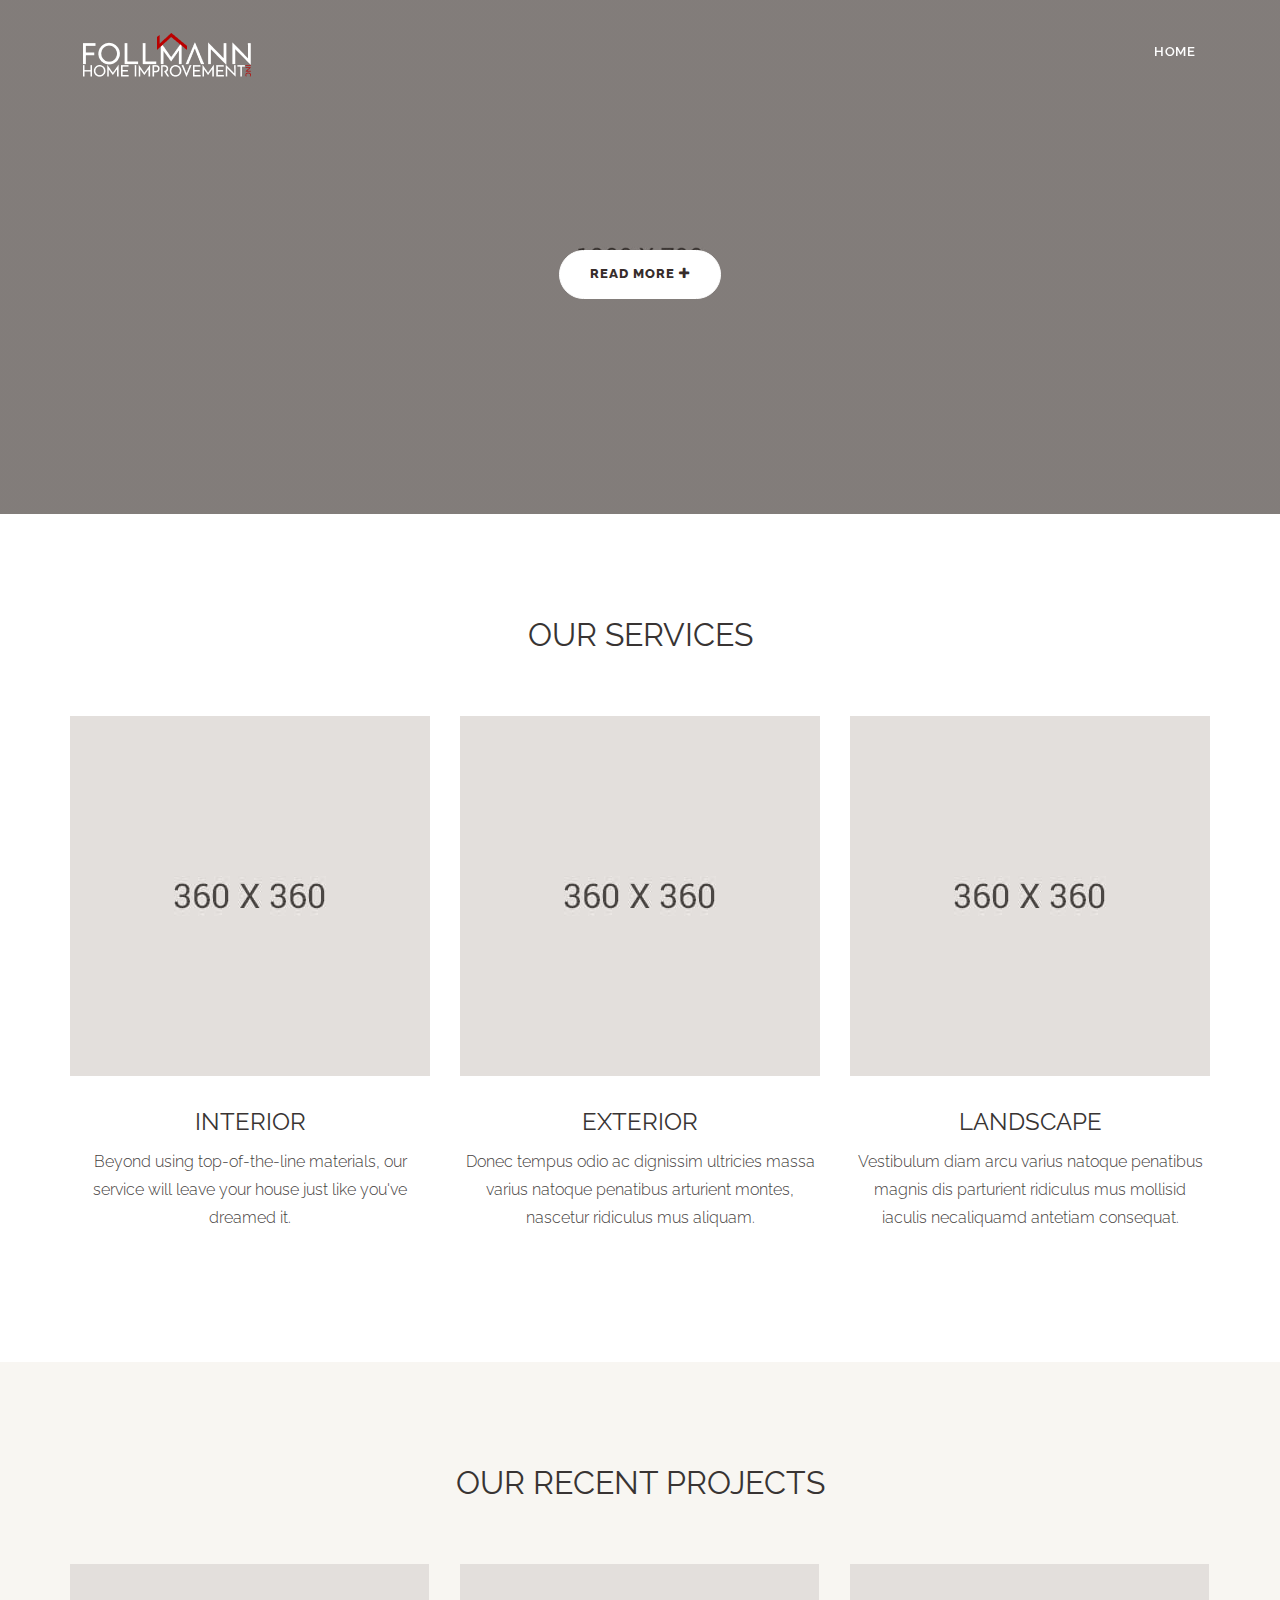
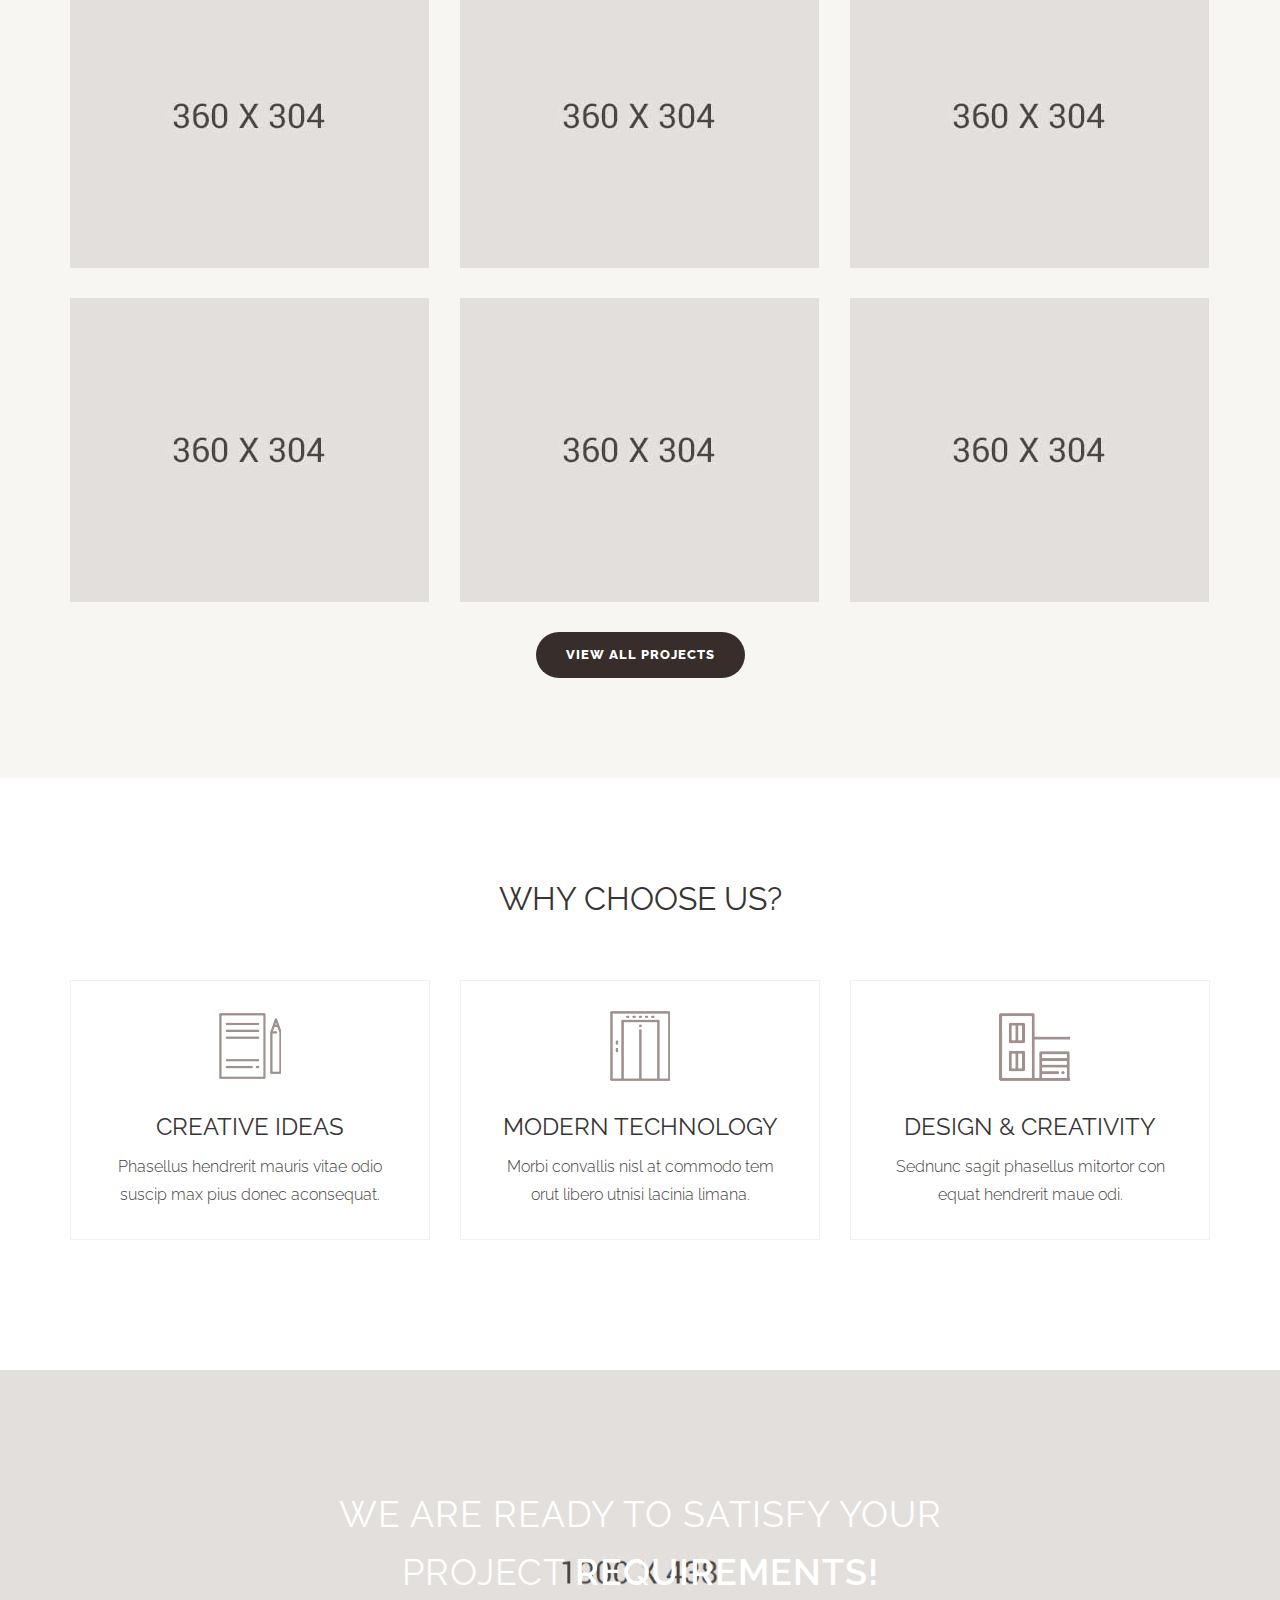
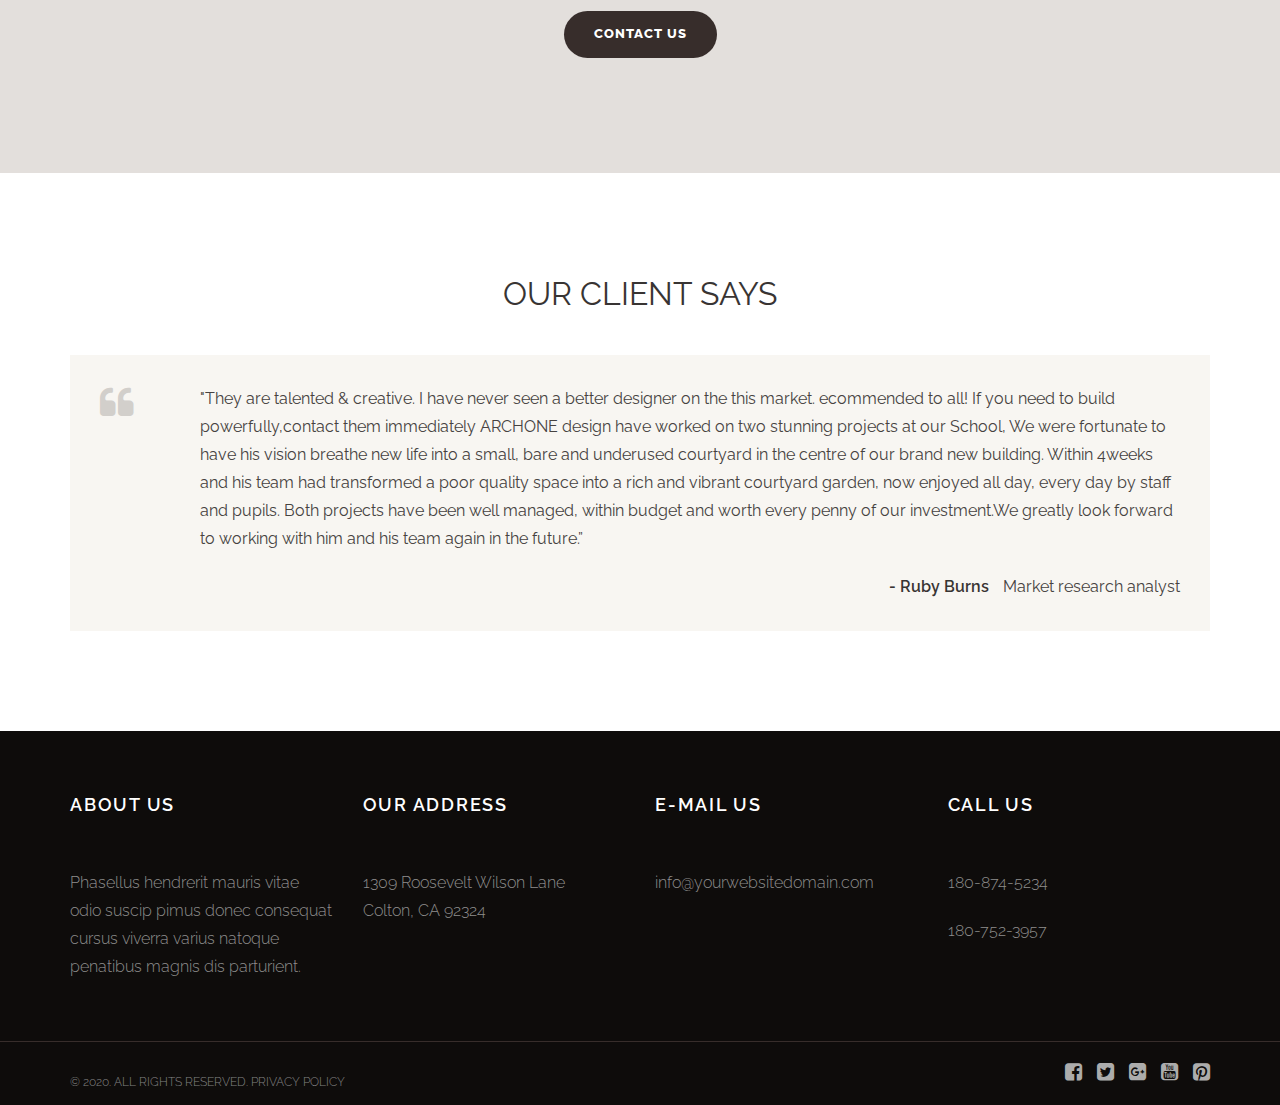
==== index.html @ 5ade65dc "Update page" ====
<!DOCTYPE html>
<html lang="en">

<head>
    <meta charset="utf-8">
    <meta http-equiv="X-UA-Compatible" content="IE=edge">
    <meta name="viewport" content="width=device-width, initial-scale=1">
    <!-- The above 3 meta tags *must* come first in the head; any other head content must come *after* these tags -->
    <meta name="description" content="">
    <meta name="keywords" content="">
    <title>Follmann Home Improvement INC</title>
    <!-- Bootstrap -->
    <link href="css/bootstrap.min.css" rel="stylesheet">
    <!-- Google Fonts -->
    <link href="https://fonts.googleapis.com/css?family=Raleway:300,400,600,600i,700" rel="stylesheet">
    <!-- Font Awesome -->
    <link href="css/font-awesome.min.css" rel="stylesheet">
    <!-- Style -->
    <link href="css/style.css" rel="stylesheet">
    <!-- HTML5 shim and Respond.js for IE8 support of HTML5 elements and media queries -->
    <!-- WARNING: Respond.js doesn't work if you view the page via file:// -->
    <!--[if lt IE 9]>
    <script src="https://oss.maxcdn.com/html5shiv/3.7.3/html5shiv.min.js "></script>
    <script src="https://oss.maxcdn.com/respond/1.4.2/respond.min.js "></script>
<![endif]-->
</head>

<body>
    <div class="header navbar-fixed-top">
        <div class="container">
            <div class="row">
                <div class="col-lg-4 col-md-4 col-sm-12 col-xs-12">
                    <a href="index.html"><img src="images/logo.png" alt="Follmann Home Improvement INC"></a>
                </div>
                <div class="col-lg-8 col-md-8 col-sm-12 col-xs-12">
                    <div class="navigation">
                        <div id="navigation">
                            <ul>
                                <li class="active"><a href="index.html" title="Home">Home</a></li>
                               
                                <!--<li class="has-sub"><a href="blog-default.html" title="Blog ">News</a>
                                    <ul>
                                        <li><a href="blog-default.html" title="Blog">Blog Default</a></li>
                                        <li><a href="blog-single.html" title="Blog Single ">Blog Single</a></li>
                                    </ul>
                                </li>-->
                              
                            </ul>
                        </div>
                    </div>
                </div>
            </div>
        </div>
    </div>
    <div class="hero-section">
        <div class="container">
            <div class="row">
                <div class="col-lg-12 col-md-12 col-sm-12 col-xs-12 text-center">
                    <!--<h1 class="hero-title"><strong>Interior-exterior</strong><br>
          Free Webstite template</h1>-->
                    <a href="#" class="btn btn-white">Read more <i class="fa fa-plus"></i></a> </div>
            </div>
        </div>
    </div>
    <div class="space-medium">
        <div class="container">
            <div class="row">
                <div class="col-lg-offset-2 col-lg-8 col-md-offset-2 col-md-8
               col-sm-12 col-xs-12">
                    <div class="mb60 text-center section-title">
                        <!-- section title start-->
                        <h1>Our Services</h1>
                    </div>
                    <!-- /.section title start-->
                </div>
            </div>
            <div class="row">
                <div class="col-lg-4 col-md-4 col-sm-4 col-xs-12">
                    <div class="service-block text-center">
                        <!-- service block -->
                        <div class="service-img ">
                            <!-- service img -->
                            <a href="service-detail.html" class="imghover"><img src="images/service-pic-1.jpg" class="img-responsive" alt="Interior Design Website Templates Free Download"> </a>
                        </div>
                        <!-- service img -->
                        <div class="service-content">
                            <!-- service content -->
                            <h2><a href="service-detail.html" class="title">Interior</a></h2>
                            <p>Beyond using top-of-the-line materials, our service will leave your house just like you've dreamed it.</p>
                        </div>
                        <!-- service content -->
                    </div>
                    <!-- /.service block -->
                </div>
                <div class="col-lg-4 col-md-4 col-sm-4 col-xs-12">
                    <div class="service-block text-center">
                        <!-- service block -->
                        <div class="service-img">
                            <!-- service img -->
                            <a href="service-detail.html" class="imghover"><img src="images/service-pic-2.jpg" class="img-responsive" alt="Interior Design Website Templates Free Download"> </a>
                        </div>
                        <!-- service img -->
                        <div class="service-content">
                            <!-- service content -->
                            <h2><a href="service-detail.html" class="title">Exterior</a></h2>
                            <p>Donec tempus odio ac dignissim ultricies massa varius natoque penatibus arturient montes, nascetur ridiculus mus aliquam.</p>
                        </div>
                        <!-- service content -->
                    </div>
                    <!-- /.service block -->
                </div>
                <div class="col-lg-4 col-md-4 col-sm-4 col-xs-12">
                    <div class="service-block text-center">
                        <!-- service block -->
                        <div class="service-img">
                            <!-- service img -->
                            <a href="service-detail.html" class="imghover"><img src="images/service-pic-3.jpg" class="img-responsive" alt="Interior Design Website Templates Free Download"> </a>
                        </div>
                        <!-- service img -->
                        <div class="service-content">
                            <!-- service content -->
                            <h2><a href="service-detail.html" class="title">Landscape</a></h2>
                            <p>Vestibulum diam arcu varius natoque penatibus magnis dis parturient ridiculus mus mollisid iaculis necaliquamd antetiam consequat.</p>
                        </div>
                        <!-- service content -->
                    </div>
                    <!-- /.service block -->
                </div>
            </div>
        </div>
    </div>
    <div class="space-medium bg-light">
        <div class="container">
            <div class="row">
                <div class="col-lg-offset-2 col-lg-8 col-md-offset-2 col-md-8
               col-sm-12 col-xs-12">
                    <div class="mb60 text-center section-title">
                        <!-- section title start-->
                        <h1>our recent projects</h1>
                    </div>
                    <!-- /.section title start-->
                </div>
            </div>
            <div class="row">
                <div class="col-lg-4 col-md-4 col-sm-4 col-xs-12">
                    <div class="project-img mb30">
                        <a href="service-detail.html" class="imghover"><img src="images/project-pic-1.jpg" class="img-responsive" alt="Interior Design Website Templates Free Download"></a>
                    </div>
                </div>
                <div class="col-lg-4 col-md-4 col-sm-4 col-xs-12">
                    <div class="project-img mb30">
                        <a href="service-detail.html" class="imghover"><img src="images/project-pic-2.jpg" class="img-responsive" alt="Interior Design Website Templates Free Download"></a>
                    </div>
                </div>
                <div class="col-lg-4 col-md-4 col-sm-4 col-xs-12">
                    <div class="project-img mb30">
                        <a href="service-detail.html" class="imghover"><img src="images/project-pic-3.jpg" class="img-responsive" alt="Interior Design Website Templates Free Download"></a>
                    </div>
                </div>
            </div>
            <div class="row">
                <div class="col-lg-4 col-md-4 col-sm-4 col-xs-12">
                    <div class="project-img mb30">
                        <a href="service-detail.html" class="imghover"><img src="images/project-pic-4.jpg" class="img-responsive" alt="Interior Design Website Templates Free Download"></a>
                    </div>
                </div>
                <div class="col-lg-4 col-md-4 col-sm-4 col-xs-12">
                    <div class="project-img mb30">
                        <a href="service-detail.html" class="imghover"><img src="images/project-pic-5.jpg" class="img-responsive" alt="Interior Design Website Templates Free Download"></a>
                    </div>
                </div>
                <div class="col-lg-4 col-md-4 col-sm-4 col-xs-12">
                    <div class="project-img mb30">
                        <a href="service-detail.html" class="imghover"><img src="images/project-pic-6.jpg" class="img-responsive" alt="Interior Design Website Templates Free Download"></a>
                    </div>
                </div>
            </div>
            <div class="row">
                <div class="col-lg-12 col-md-12 col-sm-12 col-xs-12 text-center  "> <a href="service-detail.html" class="btn btn-default">view all projects</a> </div>
            </div>
        </div>
    </div>
    <div class="space-medium">
        <div class="container">
            <div class="row">
                <div class="col-lg-offset-2 col-lg-8 col-md-offset-2 col-md-8 col-sm-12 col-xs-12">
                    <div class="section-title mb60 text-center">
                        <!-- section title start-->
                        <h1>Why choose uS?</h1>
                    </div>
                    <!-- /.section title start-->
                </div>
            </div>
            <div class="row">
                <div class="col-lg-4 col-md-4 col-sm-6 col-xs-12">
                    <div class="outline pinside30 text-center mb30">
                        <div class="mb30"> <img src="images/creative-ideas.png" class="" alt="Interior Design Website Templates Free Download"> </div>
                        <div class="">
                            <h2>Creative Ideas </h2>
                            <p>Phasellus hendrerit mauris vitae odio suscip max pius donec aconsequat.</p>
                        </div>
                    </div>
                </div>
                <div class="col-lg-4 col-md-4 col-sm-6 col-xs-12">
                    <div class="outline pinside30 text-center mb30">
                        <div class="mb30"> <img src="images/modern-technology.png" class="" alt="Interior Design Website Templates Free Download"> </div>
                        <div class="">
                            <h2>Modern technology</h2>
                            <p>Morbi convallis nisl at commodo tem orut libero utnisi lacinia limana.</p>
                        </div>
                    </div>
                </div>
                <div class="col-lg-4 col-md-4 col-sm-6 col-xs-12">
                    <div class="outline pinside30 text-center mb30">
                        <div class="mb30"> <img src="images/design-creativity.png" class="" alt="Interior Design Website Templates Free Download"> </div>
                        <div class="">
                            <h2>Design &amp; Creativity</h2>
                            <p>Sednunc sagit phasellus mitortor con equat hendrerit maue odi.</p>
                        </div>
                    </div>
                </div>
            </div>
        </div>
    </div>
    <div class="cta-section">
        <div class="container">
            <div class="row">
                <div class="col-lg-12 col-md-12 col-sm-12 col-xs-12">
                    <div class="text-center">
                        <h1 class="cta-title">We are ready to satisfy your<br>
            project <strong>requirements!</strong></h1>
                        <a href="#" class="btn btn-default" target="_blank">contact us</a> </div>
                </div>
            </div>
        </div>
    </div>
    <div class="space-medium">
        <div class="container">
            <div class="row">
                <div class="col-lg-offset-2 col-lg-8 col-md-offset-2 col-md-8 col-sm-12 col-xs-12">
                    <div class="section-title mb40 text-center">
                        <!-- section title start-->
                        <h1>Our Client Says</h1>
                    </div>
                    <!-- /.section title start-->
                </div>
            </div>
            <div class="row">
                <div class="col-lg-12 col-md-12 col-sm-12 col-xs-12">
                    <div class="testimonial-block bg-light pinside30">
                        <div class="quote-left"> <i class="fa fa-quote-left"></i> </div>
                        <div class="testimonial-content">
                            <p>"They are talented &amp; creative. I have never seen a better designer on the this market. ecommended to all! If you need to build powerfully,contact them immediately ARCHONE design have worked on two stunning projects at our School, We were fortunate to have his vision breathe new life into a small, bare and underused courtyard in the centre of our brand new building. Within 4weeks and his team had transformed a poor quality space into a rich and vibrant courtyard garden, now enjoyed all day, every day by staff and pupils. Both projects have been well managed, within budget and worth every penny of our investment.We greatly look forward to working with him and his team again in the future.”</p>
                            <div class="testimonial-info"> <span class="testimonial-name">- Ruby Burns</span> <span class="testimonial-meta">Market research analyst</span> </div>
                        </div>
                    </div>
                </div>
            </div>
        </div>
    </div>
    <div class="footer">
        <!-- footer-->
        <div class="container">
            <div class="row">
                <div class="col-lg-3 col-md-3 col-sm-6 col-xs-12">
                    <div class="footer-widget">
                        <h3 class="widget-title">About us</h3>
                        <p>Phasellus hendrerit mauris vitae odio suscip pimus donec consequat cursus viverra varius natoque penatibus magnis dis parturient.</p>
                    </div>
                </div>
                <div class="col-lg-3 col-md-3 col-sm-6 col-xs-12">
                    <div class="footer-widget">
                        <!-- social block -->
                        <h3 class="widget-title">Our Address</h3>
                        <p>1309 Roosevelt Wilson Lane
                            <br> Colton, CA 92324</p>
                    </div>
                    <!-- /.social block -->
                </div>
                <div class="col-lg-3 col-md-3 col-sm-12 col-xs-12">
                    <div class="footer-widget">
                        <!-- newsletter block -->
                        <h3 class="widget-title">e-mail Us</h3>
                        <p>info@yourwebsitedomain.com</p>
                    </div>
                    <!-- newsletter block -->
                </div>
                <div class="col-lg-3 col-md-3 col-sm-12 col-xs-12">
                    <div class="footer-widget">
                        <!-- newsletter block -->
                        <h3 class="widget-title">Call us</h3>
                        <p>180-874-5234</p>
                        <p>180-752-3957</p>
                    </div>
                    <!-- newsletter block -->
                </div>
            </div>
        </div>
    </div>
    <!-- /.footer-->
    <div class="tiny-footer">
        <!-- tiny footer block -->
        <div class="container">
            <div class="row">
                <div class="col-lg-7 col-md-7 col-sm-7 col-xs-12">
                    <div class="copyright-content">
                        <p>© 2020. All Rights Reserved. Privacy Policy</p>
                    </div>
                </div>
                <div class="col-lg-5 col-md-5 col-sm-5 col-xs-12">
                    <div class="footer-social">
                        <ul class="listnone">
                            <li> <a href="#"><i class="fa fa-facebook-square"></i></a> </li>
                            <li> <a href="#"><i class="fa fa-twitter-square"></i></a> </li>
                            <li> <a href="#"><i class="fa fa-google-plus-square"></i></a> </li>
                            <li> <a href="#"><i class="fa fa-youtube-square"></i></a> </li>
                            <li> <a href="#"><i class="fa fa-pinterest-square"></i></a> </li>
                        </ul>
                    </div>
                </div>
            </div>
        </div>
    </div>
    <!-- /.tiny footer block -->
    <!-- jQuery (necessary for Bootstrap's JavaScript plugins) -->
    <script src="js/jquery.min.js"></script>
    <!-- Include all compiled plugins (below), or include individual files as needed -->
    <script src="js/bootstrap.min.js"></script>
    <script src="js/menumaker.js"></script>
    <script src="js/navigation.js"></script>
</body>

</html>
---- css/style.css ----
@charset "UTF-8";

/* CSS Document */

/*------------------------------------------------------------------

Template Name:      Archone - Interior design website template
Version:            1.0.0
Created Date:       30/03/2017 
Author: EaseTemplate
Author URL: https://easetemplate.com/
License: Creative Commons Attribution 3.0 Unported

------------------------------------------------------------------
[CSS Table of contents]

1.  Body / Typography 
2.  Form Elements
3.  Buttons
4.  General / Elements
        4.1 Section space
        4.2 Margin space
        4.3 Padding space
        4.4 Background color
        4.5 Features
        4.7 Call to actions
        4.8 Img hover effect
        4.9 Icon
        -----------------------
5. Header / Navigations
        5.1 Header Regular
        5.2 Header Transparent
        5.3 Navigation Regular
        5.4 Page Header

        -----------------------
6. Slider
        6.1 Slider
        -----------------------
7. Content
8. Footers
9. Pages
    9.1  Service
    9.2  Service Single / sidebar with sidenav
    9.3  Testimonial
    9.4  Contact us
    9.5  Styleguide
    ------------------------------------
10.Blog
    10.1 Blog Default
    10.2 Blog Single
    ------------------------------------
11.Sidebar
    11.1 Widget
    ------------------------------------

13. Media Queries

------------------------------------------------------------------*/

/*-----------------------------------
    1. Body / Typography 
-----------------------------------*/

body { font-size: 16px; background-color: #fff; color: #464241; font-family: 'Raleway', sans-serif; line-height: 28px; font-weight: 300; }
h1, h2, h3, h4, h5, h6 { margin: 0; padding: 0; margin-bottom: 10px; color: #383433; font-weight: 400; text-transform: uppercase; font-family: 'Raleway', sans-serif; -webkit-font-smoothing: antialiased; text-rendering: optimizeLegibility; }
h1 { font-size: 32px; line-height: 42px; }
h2 { font-size: 24px; line-height: 32px; }
h3 { font-size: 18px; line-height: 28px; }
h4 { font-size: 16px; line-height: 24px; margin-bottom: 10px; }
h5 { font-size: 14px; }
h6 { font-size: 12px; }
p { margin: 0 0 20px; }
p:last-child { margin-bottom: 0px; }
ul, ol { margin: 0; }
ul li, ol li { }
a { color: #aa9144; text-decoration: none; -webkit-transition: all 0.3s; -moz-transition: all 0.3s; transition: all 0.3s; }
a:focus, a:hover { text-decoration: none; color: #BB0000; }
b, strong { font-weight: 600; }
.listnone { list-style: none; padding: 0px; }
.lead { font-size: 21px; color: #3c3c3c; font-weight: 400; }
.italic { font-style: italic; }
.small-text { color: #b4b1ac; font-size: 12px; }
.text-caps { text-transform: uppercase; letter-spacing: 2px; font-size: 14px; }
::selection { background: #ffecb3; color: #333; }
h3 small { font-weight: 400; line-height: 1; color: #aa9144; font-size: 14px; }
hr { margin-top: 30px; margin-bottom: 30px; border: 0; border-top: 1px solid #e2dcdb; }
blockquote { padding: 50px; margin: 0px; font-size: 21px; line-height: 32px; color: #3c3c3c; font-style: italic; border-left: 5px solid #372d2b; }

/*-------------- align ------------*/

/* =WordPress Core
-------------------------------------------------------------- */

.alignnone { margin: 5px 20px 20px 0; }
.aligncenter, div.aligncenter { display: block; margin: 5px auto 5px auto; }
.alignright { float: right; margin: 0px 0 30px 30px; }
.alignleft { float: left; margin: 0px 30px 0px 0; }
a img.alignright { float: right; margin: 0px 0 30px 30px; }
a img.alignnone { margin: 5px 20px 20px 0; }
a img.alignleft { float: left; margin: 5px 20px 20px 0; }
a img.aligncenter { display: block; margin-left: auto; margin-right: auto; }
.wp-caption { background: #fff; border: 1px solid #f0f0f0; max-width: 96%;    /* Image does not overflow the content area */ padding: 5px 3px 10px; text-align: center; }
.wp-caption.alignnone { margin: 5px 20px 20px 0; }
.wp-caption.alignleft { margin: 5px 20px 20px 0; }
.wp-caption.alignright { margin: 5px 0 20px 20px; }
.wp-caption img { border: 0 none; height: auto; margin: 0; max-width: 98.5%; padding: 0; width: auto; }
.wp-caption p.wp-caption-text { font-size: 11px; line-height: 17px; margin: 0; padding: 0 4px 5px; }

/*-----------------------------------
    2. Form css 
-----------------------------------*/
label { }
.control-label { color: #474747; font-weight: 700; font-size: 12px; text-transform: uppercase; }
.form-control { width: 100%; height: 50px; padding: 6px 12px; font-size: 12px; line-height: 1.42857143; color: #e2dcdb; background-color: #fff; border: 1px solid #e2dcdb; background-image: none; border-radius: 0px; -webkit-box-shadow: inset 0 0px 0px rgba(255, 255, 255, .075); box-shadow: inset 3px 3px 3px rgba(255, 255, 255, .075); margin-bottom: 15px; }
.form-control:focus { border-color: #bab6ae; outline: 0; -webkit-box-shadow: inset 0 1px 1px rgba(255, 255, 255, .075), 0 0 8px rgba(255, 255, 255, .6); box-shadow: inset 0 3px 3px rgba(255, 255, 255, .075), 0 0 8px rgba(235, 237, 238, .6); background-color: #fffefd; }
.textarea.form-control { background-color: #f6f8f9; height: auto; }
.required { }
.form-news-letter .form-control { float: left; width: 75%; margin-right: 10px; }
.form-group { margin-bottom: 10px; }
.get-in-touch { }
.get-in-touch .form-control { margin-bottom: 10px; }
.input-group-addon { padding: 6px 12px; font-size: 14px; font-weight: 400; line-height: 1; color: #bdb6b5; text-align: center; background-color: #fff; border: 1px solid #d7cfce; border-radius: 4px; }

/*-----------------------------------
    3. Buttons 
-----------------------------------*/
.btn { display: inline-block; padding: 14px 30px; margin-bottom: 0; font-size: 13px; font-weight: 800; letter-spacing: 1px; line-height: 1.42857143; text-align: center; border: none; text-transform: uppercase; border-radius: 40px; font-family: 'Raleway', sans-serif; -webkit-font-smoothing: antialiased; text-rendering: optimizeLegibility; }
.btn-default { color: #fff; background-color: #372d2b; }
.btn-default:hover { color: #fff; background-color: #BB0000; border-color: #BB0000; }
.btn-default.focus, .btn-default:focus { color: #fff; background-color: #BB0000; border-color: #BB0000; }
.btn-primary { background-color: #13a0b2; color: #fff; }
.btn-primary:hover { background-color: #1392a2; color: #fff; }
.btn-primary.focus, .btn-primary:focus { }
.btn-white { color: #372d2b; background-color: #fff; border: 1px solid #fff; }
.btn-white:hover { background-color: #BB0000; border-color: #BB0000; color: #fff; }
.btn-white.focus, .btn-white:focus { background-color: #BB0000; border-color: #BB0000; color: #fff; }
.btn-link { color: #372d2b; text-transform: uppercase; text-decoration: none; font-size: 12px; font-weight: 700; letter-spacing: 2px; padding-bottom: 2px; }
.btn-link:hover { color: #BB0000; font-weight: 700; text-decoration: none; }
.btn-lg { font-size: 14px; padding: 20px 30px; }
.btn-sm { font-size: 12px; padding: 5px 10px; }
.btn-xs { font-size: 12px; padding: 5px 7px; }

/*-----------------------------------
    4. General / Elements 
-----------------------------------*/

/*----------------------- 
    4.1 Section space :
-------------------------*/

/*Note: Section space help to create top bottom space;*/

.content { }
.space-small { padding-top: 40px; padding-bottom: 40px; }
.space-medium { padding-top: 100px; padding-bottom: 100px; }
.space-large { padding-top: 120px; padding-bottom: 120px; }
.space-ex-large { padding-top: 140px; padding-bottom: 140px; }

/*----------------------
   4.2 Margin Space
-----------------------*/
.mb0 { margin-bottom: 0px; }
.mb10 { margin-bottom: 10px; }
.mb20 { margin-bottom: 20px; }
.mb30 { margin-bottom: 30px; }
.mb35 { margin-bottom: 35px; }
.mb40 { margin-bottom: 40px; }
.mb60 { margin-bottom: 60px; }
.mb80 { margin-bottom: 80px; }
.mb100 { margin-bottom: 100px; }
.mt0 { margin-top: 0px; }
.mt10 { margin-top: 10px; }
.mt20 { margin-top: 20px; }
.mt30 { margin-top: 30px; }
.mt40 { margin-top: 40px; }
.mt60 { margin-top: 60px; }
.mt70 { margin-top: 70px; }
.mt80 { margin-top: 80px; }
.mt100 { margin-top: 100px; }

/*----- less margin space from top --*/
.mt-20 { margin-top: -20px; }
.mt-40 { margin-top: -40px; }
.mt-60 { margin-top: -60px; }
.mt-80 { margin-top: -80px; }

/*-----------------------
   4.3 Padding space
-------------------------*/
.nopadding { padding: 0px; }
.nopr { padding-right: 0px; }
.nopl { padding-left: 0px; }
.pinside10 { padding: 10px; }
.pinside20 { padding: 20px; }
.pinside30 { padding: 30px; }
.pinside40 { padding: 40px; }
.pinside50 { padding: 50px; }
.pinside60 { padding: 60px; }
.pinside80 { padding: 80px; }
.pinside130 { padding: 130px; }
.pdt10 { padding-top: 10px; }
.pdt20 { padding-top: 20px; }
.pdt30 { padding-top: 30px; }
.pdt40 { padding-top: 40px; }
.pdt60 { padding-top: 60px; }
.pdt80 { padding-top: 80px; }
.pdb10 { padding-bottom: 10px; }
.pdb20 { padding-bottom: 20px; }
.pdb30 { padding-bottom: 30px; }
.pdb40 { padding-bottom: 40px; }
.pdb60 { padding-bottom: 60px; }
.pdb80 { padding-bottom: 80px; }
.pdl10 { padding-left: 10px; }
.pdl20 { padding-left: 20px; }
.pdl30 { padding-left: 30px; }
.pdl40 { padding-left: 40px; }
.pdl60 { padding-left: 60px; }
.pdl80 { padding-left: 80px; }
.pdr10 { padding-right: 10px; }
.pdr20 { padding-right: 20px; }
.pdr30 { padding-right: 30px; }
.pdr40 { padding-right: 40px; }
.pdr60 { padding-right: 60px; }
.pdr80 { padding-right: 80px; }

/*--------------------------------
4.4 Background & Block color 
----------------------------------*/
.bg-light { background-color: #f8f6f2; }
.bg-primary { }
.bg-default { }
.bg-white { background-color: #fff; }
.outline { border: 1px solid #f3f0eb; }
.section-title { }
.title { color: #383433; }
.small-title { color: #84837f; font-size: 13px; letter-spacing: 1px; margin-bottom: 20px; }
.text-white { color: #fff; }
.primary-sidebar { }
.secondary-sidebar { }
.well-block { background-color: #fff; padding: 40px; }

/*--------------------------------
4.5 Features Block 
----------------------------------*/
.feature { }
.feature-icon { margin-bottom: 20px; }
.feature-left { }
.feature-left .feature-icon { float: left; }
.feature-left .feature-content { padding-left: 80px; }
.feature-center { }
.feature-center .feature-icon { }
.feature-center .feature-content { }
.feature-inner { }
.feature-outline { }
.thumbnail-block { }
.thumbnail-img { }
.thumbnail-content { }
.thumbnail-inner { }
.thumbnail-outline { }

/*----------------- video ---------------*/
.video-section { position: relative; }
.video-img { position: relative; }
.video-img img { width: 100%; }
.video-action { position: absolute; top: 40%; left: 47%; }

/*--------------------------------
4.6 Bullet 
----------------------------------*/
.bullet { position: relative; padding-left: 15px; color: #78807e; line-height: 32px; }
.bullet-double-right li:before { font-family: FontAwesome; display: block; position: absolute; left: 0; width: 13px; font-size: 14px; color: #78807e; content: "\f101"; }

/*--------------------------------
4.7 Call to actions 
----------------------------------*/
.cta-block { }
.cta-title { }
.cta-text { text-transform: uppercase; font-size: 32px; margin-bottom: 0; margin-top: 10px; }
.cta-content { }
.cta-call, .cta-mail { text-align: right; }
.cta-section { padding-top: 115px; padding-bottom: 115px; background: /* linear-gradient(rgba(202, 182, 178, 0.8), rgba(202, 182, 178, 0.8)), rgba(202, 182, 178, 0.8)*/
url(../images/cta-section-img.jpg) no-repeat center; background-size: cover; }
.cta-caption { }
.cta-title { font-size: 36px; color: #fff; line-height: 58px; margin-bottom: 10px; letter-spacing: 1px; text-transform: uppercase; }
.cta-text { }

/*--------------------------------
4.8 Image Hover Effect 
----------------------------------*/
.imghover { display: block; position: relative; max-width: 100%; }
.imghover::before, .imghover::after { display: block; position: absolute; content: ""; text-align: center; opacity: 0; }
.imghover::before { top: 0; right: 0; bottom: 0; left: 0; }
.imghover::after { top: 50%; left: 50%; width: 50px; height: 50px; line-height: 50px; margin: -25px 0 0 -25px;content: "\f18e"; font-family: "FontAwesome"; font-size: 36px; }
.imghover:hover::before, .imghover:hover::after { opacity: 1; }
.imghover:hover::before { background: rgba(187, 0, 0, .70); margin: 20px; }
.imghover:hover::after { color: #FFFFFF; }
[class^='imghvr-'], [class*=' imghvr-'] { background: rgba(0, 0, 0, .55); }

/*--------------------------------
4.9 Icon 
----------------------------------*/
.icon { }
.icon-1x { font-size: 18px; }

/* default icon size of font*/
.icon-2x { font-size: 38px; }
.icon-4x { font-size: 65px; }
.icon-6x { font-size: 88px; }
.icon-8x { font-size: 108px; }
.icon-default { color: #aa9144; }
.icon-primary { color: #474954; }
.icon-secondary { color: #fff; }
.icon-white { color: #fff; }

/*--------------------------------
5 Header / Navigations 
----------------------------------*/

/*--------------------
    5.1 Header Regular 
   ----------------------*/

.header-collapse { background-color: #827d7b; }
.logo { }
.header { padding-top: 30px; padding-bottom: 20px; }
.top-text { text-align: right; }
.top-text .text-block { padding-left: 20px; color: #fff; line-height: 18px; }
.call-block { }
.call-no { }
.mail-block { }
.mail-text { }
.time-block { }
.time-text { }
.call-block, .mail-block, .time-block { }

/*--------------------------
    5.2 Navigations Regular
   ----------------------------*/
.hero-section { padding-top: 250px; padding-bottom: 215px; background: linear-gradient(rgba(34, 27, 25, 0.5), rgba(34, 27, 25, 0.5)), rgba(34, 27, 25, 0.5) url(../images/hero-img.jpg) no-repeat center; background-size: cover; position: relative; top: 0px; }
.hero-caption { padding-top: 100px; padding-bottom: 100px; }
.hero-title { font-size: 46px; color: #fff; line-height: 58px; margin-bottom: 30px; letter-spacing: -1px; }
.hero-text { }
.navigation { float: right; }
.is-sticky .header { border-bottom: 1px solid #eae7e2; }
#navigation, #navigation ul, #navigation ul li, #navigation ul li a, #navigation #menu-button { margin: 0; padding: 0; border: 0; list-style: none; line-height: 1; display: block; position: relative; -webkit-box-sizing: border-box; -moz-box-sizing: border-box; box-sizing: border-box; }
#navigation:after, #navigation > ul:after { content: "."; display: block; clear: both; visibility: hidden; line-height: 0; height: 0; }
#navigation #menu-button { display: none; }
#navigation { font-family: 'Raleway', sans-serif; -webkit-font-smoothing: antialiased; text-rendering: optimizeLegibility; }
#navigation > ul > li { float: left; }
#navigation.align-center > ul { font-size: 0; text-align: center; }
#navigation.align-center > ul > li { display: inline-block; float: none; }
#navigation.align-center ul ul { text-align: left; }
#navigation.align-right > ul > li { float: right; }
#navigation > ul > li > a { padding: 15px; font-size: 13px; color: #fff; text-decoration: none; font-weight: 600; text-transform: uppercase; letter-spacing: .5px; }
#navigation > ul > li:hover > a { color: #ffffff; background-color: #BB0000; }
#navigation > ul > li.has-sub > a { padding-right: 32px; }

/*#navigation > ul > li.has-sub > a:after {
 position: absolute;
 top: 22px;
 right: 11px;
 width: 8px;
 height: 2px;
 display: block;
 background: #dddddd;
 content: '';
}*/
#navigation > ul > li.has-sub > a:before { position: absolute; right: 14px; font-family: FontAwesome; content: "\f107"; -webkit-transition: all .25s ease; -moz-transition: all .25s ease; -ms-transition: all .25s ease; -o-transition: all .25s ease; transition: all .25s ease; }

/*#navigation > ul > li.has-sub:hover > a:before {
 top: 23px;
 height: 0;
}*/
#navigation ul ul { position: absolute; left: -9999px; }
#navigation.align-right ul ul { text-align: right; }
#navigation ul ul li { height: 0; -webkit-transition: all .25s ease; -moz-transition: all .25s ease; -ms-transition: all .25s ease; -o-transition: all .25s ease; transition: all .25s ease; }
#navigation li:hover > ul { left: auto; }
#navigation.align-right li:hover > ul { left: auto; right: 0; }
#navigation li:hover > ul > li { height: 46px; }
#navigation ul ul ul { margin-left: 100%; top: 0; }
#navigation.align-right ul ul ul { margin-left: 0; margin-right: 100%; }
#navigation ul ul li a { padding: 16px; width: 170px; font-size: 13px; text-decoration: none; color: #fff; font-weight: 600; background: #BB0000; text-transform: uppercase; border-bottom: 1px solid #cc9019; }
#navigation ul ul li:last-child > a, #navigation ul ul li.last-item > a { border-bottom: 0; }
#navigation ul ul li:hover > a, #navigation ul ul li a:hover { color: #ffffff; background-color: #BB0000; }
#navigation ul ul li.has-sub > a:after { position: absolute; top: 16px; right: 11px; width: 8px; height: 2px; display: block; background: #dddddd; content: ''; }
#navigation.align-right ul ul li.has-sub > a:after { right: auto; left: 11px; }
#navigation ul ul li.has-sub > a:before { position: absolute; top: 13px; right: 14px; display: block; width: 2px; height: 8px; background: #dddddd; content: ''; -webkit-transition: all .25s ease; -moz-transition: all .25s ease; -ms-transition: all .25s ease; -o-transition: all .25s ease; transition: all .25s ease; }
#navigation.align-right ul ul li.has-sub > a:before { right: auto; left: 14px; }
#navigation ul ul > li.has-sub:hover > a:before { top: 17px; height: 0; }
#navigation.small-screen { width: 100%; }
#navigation.small-screen ul { width: 100%; display: none; }
#navigation.small-screen.align-center > ul { text-align: left; }
#navigation.small-screen ul li { width: 100%; border-top: 1px solid #474747; }
#navigation.small-screen ul ul li, #navigation.small-screen li:hover > ul > li { height: auto; }
#navigation.small-screen ul li a, #navigation.small-screen ul ul li a { width: 100%; border-bottom: 0; padding: 20px 15px; }
#navigation.small-screen > ul > li { float: none; }
#navigation.small-screen ul ul li a { padding-left: 25px; }
#navigation.small-screen ul ul ul li a { padding-left: 35px; }
#navigation.small-screen ul ul li a { color: #474747; background: none; }
#navigation.small-screen ul ul li:hover > a, #navigation.small-screen ul ul li.active > a { color: #474747; }
#navigation.small-screen ul ul, #navigation.small-screen ul ul ul, #navigation.small-screen.align-right ul ul { position: relative; left: 0; width: 100%; margin: 0; text-align: left; }
#navigation.small-screen > ul > li.has-sub > a:after, #navigation.small-screen > ul > li.has-sub > a:before, #navigation.small-screen ul ul > li.has-sub > a:after, #navigation.small-screen ul ul > li.has-sub > a:before { display: none; }
#navigation.small-screen #menu-button { display: block; padding: 15px; color: #ffffff; cursor: pointer; font-size: 12px; text-transform: uppercase; font-weight: 700; margin-top: 20px; }
#navigation.small-screen #menu-button:after { position: absolute; top: 16px; right: 17px; display: block; height: 12px; width: 20px; border-top: 2px solid #ffffff; border-bottom: 2px solid #ffffff; content: ''; }
#navigation.small-screen #menu-button:before { position: absolute; top: 21px; right: 17px; display: block; height: 2px; width: 20px; background: #ffffff; content: ''; }
#navigation.small-screen #menu-button.menu-opened:after { top: 23px; border: 0; height: 2px; width: 15px; background: #474747; -webkit-transform: rotate(45deg); -moz-transform: rotate(45deg); -ms-transform: rotate(45deg); -o-transform: rotate(45deg); transform: rotate(45deg); }
#navigation.small-screen #menu-button.menu-opened:before { top: 23px; background: #474747; width: 15px; -webkit-transform: rotate(-45deg); -moz-transform: rotate(-45deg); -ms-transform: rotate(-45deg); -o-transform: rotate(-45deg); transform: rotate(-45deg); }
#navigation.small-screen .submenu-button { position: absolute; z-index: 99; right: 0; top: 0; display: block; border-left: 1px solid #474747; height: 53px; width: 53px; cursor: pointer; }
#navigation.small-screen .submenu-button.submenu-opened { }
#navigation.small-screen ul ul .submenu-button { height: 34px; width: 34px; }
#navigation.small-screen .submenu-button:after { position: absolute; top: 22px; right: 20px; width: 8px; height: 2px; display: block; background: #474747; content: ''; }
#navigation.small-screen ul ul .submenu-button:after { top: 15px; right: 13px; }
#navigation.small-screen .submenu-button.submenu-opened:after { background: #474747; }
#navigation.small-screen .submenu-button:before { position: absolute; top: 19px; right: 23px; display: block; width: 2px; height: 8px; background: #474747; content: ''; }
#navigation.small-screen ul ul .submenu-button:before { top: 12px; right: 16px; }
#navigation.small-screen .submenu-button.submenu-opened:before { display: none; }
#navigation.small-screen.select-list { padding: 5px; }

/*----------------------------------------------
    5.4 Page Header
----------------------------------------------*/
.page-header { background: linear-gradient(rgba(36, 39, 38, 0.5), rgba(36, 39, 38, 0.5)), rgba(36, 39, 38, 0.5) url(../images/page-header.jpg) no-repeat center; background-size: cover; margin: 0; border-bottom: none; padding-bottom: 0px; }
.page-caption { padding: 180px 0px 120px 0; position: relative; z-index: 1; color: #fff; text-align: center; }
.page-title { color: #fff; font-size: 40px; font-weight: 400; margin-bottom: 20px; }
.breadcrumb { }
.breadcrumb>.active { }
.page-breadcrumb { }
.page-breadcrumb .breadcrumb { background-color: transparent; margin-bottom: 0px; font-size: 12px; text-transform: uppercase; }

/*-----------------------------------
    6. Slider 
-------------------------------------*/

/*-----------------------------------
7. Content 
-------------------------------------*/

.content { padding-top: 100px; padding-bottom: 100px; }

/*-----------------------------------
8. Footer 
-------------------------------------*/
.footer { background-color: #0e0c0b; padding-top: 60px; padding-bottom: 60px; border-bottom: 1px solid #372d2b; }
.footer-block { }
.footer-widget p { color: #8e8e8d; }
.footer-widget .widget-title { color: #fff; font-weight: 600; padding-bottom: 20px; margin-bottom: 30px; letter-spacing: 1.75px; }
.footer-widget { }
.footer-widget ul { }
.footer-widget li { }
.footer-widget li a { }
.footer-widget li a:hover { }
.footer-link { }
.footer-social { }
.footer-social ul { float: right; }
.footer-social ul li { float: left; margin-left: 15px; }
.footer-social ul li a i { color: #acacac; font-size: 20px; }
.footer-social ul li a:hover i { color: #BB0000; }
.footer .contact li { }
.footer .contact li i { }

/*-------------- tiny footer ------------*/
.tiny-footer { padding-top: 19px; padding-bottom: 9px; font-size: 12px; background-color: #0e0c0b; color: #858585; text-transform: uppercase; }
.copyright-content { padding-top: 7px; padding-bottom: 5px color:#747474; }

/*-----------------------------------
9. Pages 
-------------------------------------*/

/*-------------------------
 9.1 About us
---------------------------*/

.about-text { line-height: 40px; }
.about-block { }
.about-img { }
.about-info { }
.about-contact { font-size: 18px; color: #8c9292; font-weight: 600; margin-left: 5px; }
.counter_block { }
.counter_box { border-bottom: 1px solid #eee; padding: 40px 0px; }
.counter_number { font-weight: 900; margin-bottom: 0px; }
.counter_text { font-size: 12px; text-transform: uppercase; letter-spacing: 2px; }

/*-------------------------
 9.2  Service / single / sidebar
--------------------------*/

/* service section */

.service-block { margin-bottom: 30px; }
.service-img { margin-bottom: 30px; }
.service-img img { width: 100%; }
.service-img a:hover img { width: 100%; }
.service-content { }
.service-caption { }
.service-title { font-size: 20px; color: #212330; text-transform: uppercase; text-align: center; letter-spacing: 1px; }
.service-icon { }
.service-icon img { }
.service-single-block { }
.service-single-img { }
.service-single-content { }
.price { font-size: 24px; color: #aa9144; font-weight: 600; font-family: 'Montserrat', sans-serif; }

/*-----------------------------------------
    service side-nav
   ------------------------------------------*/
.sidenav { background-color: #fff; margin-bottom: 30px; }
.sidenav li { position: relative; }
.sidenav li:last-child { margin-bottom: 0px; }
.sidenav li a { display: block; line-height: 14px; color: #2b2d2c; font-weight: 600; font-size: 13px; background-color: #f3f0eb; padding: 20px; margin-bottom: 1px; text-transform: uppercase; font-family: 'Raleway', sans-serif; letter-spacing: 1px; }
.sidenav li a:hover { color: #fff; background-color: #cec8c1; }
.sidenav li a.active, .sidenav ul li a.active .sidenav ul li i { color: #fff; background-color: #cec8c1; }
.sidenav li a:focus { color: #cec8c1; }
.sidenav li.active a:before { color: #cec8c1; }

/*.sidenav li a:before { margin-right: 10px; font-family: FontAwesome; position: absolute; width: 20px; font-size: 12px; color: #7d7f89; content: "138"; left: 10px; }
.sidenav li a:hover:before { color: #bb0349; }*/
.arrow-circle-right li:last-child { border-bottom: 0px solid #d2cfcb; }
.arrow-circle-right li a:before { margin-right: 10px; font-family: FontAwesome; position: absolute; left: 20px; width: 20px; font-size: 16px; color: #5a5a5a; content: "\f105"; font-weight: normal; }

/*--------------------------
  9.5  Testimonial
---------------------------*/
.quote-left { float: left; font-size: 36px; color: #d2cfcb; }
.testimonial-block { }
.testimonial-img { }
.testimonial-img img { }
.testimonial-content { font-weight: 400; padding-left: 100px; }
.testimonial-info { text-align: right; }
.testimonial-text { }
.testimonial-name { font-size: 16px; color: #383433; margin-right: 10px; font-weight: 600; }
.testimonial-meta { }

/*--------------------------
  9.5  Case Study
---------------------------*/
.case-study-block { margin-bottom: 30px; }
.case-study-pic { }
.case-study-info { }

/*-------------------------
  9.8 Contact us
---------------------------*/
.contact-block { }
.contact-block ul { }
.contact-block ul li { }
.contact-block ul li i { }
.contact-block .contact-text { }
.contact-info { }
.contact-info ul { }
.contact-info li { }
.contact-info li:last-child { }
.contact-info li i { }
.map { }
.contact-social { text-align: center; }
.contact-social { }
.contact-social a i { font-size: 14px; color: #c12d17; }
.contact-social a i:hover { color: #8e7424; }
address { margin-bottom: 20px; font-style: normal; line-height: 1.42857143; }

/*------------------------
 10. Blog pages
--------------------------*/
.sidebar { }
.post-block, .post-quote { position: relative; margin-bottom: 30px; }

/*-- use for thumbnail --*/
.post-holder { position: relative; margin-bottom: 30px; }

/*-- for single post page --*/
.post-img { position: relative; }
.post-img img { width: 100%; }
.post-title { }
.post-content { padding-top: 40px; padding-right: 40px; }
.post-header { }

/*-------- Post meta --------*/
.meta { font-weight: 600; font-size: 14px; text-transform: capitalize; margin-bottom: 20px; font-family: 'Raleway', sans-serif; color: #beb6b4; }
.meta-link { color: #383433; }
.meta-date { }
.meta-user { }
.meta-comment { }
.meta-author { font-weight: 600; color: #beb6b4; text-transform: uppercase; font-size: 12px }
.meta-cat { }
.meta-date, .meta-author, .meta-comment, .meta-cat { display: inline-block; margin-right: 10px; }
.meta-link { }
.meta-tags { }

/*-------- Post Type --------*/
.post-sticky { background: url(../images/sticky.png) no-repeat; position: absolute; right: 35px; bottom: 35px; width: 30px; height: 30px; color: #fff; }
.post-gallery { }
.post-video { }
.post-video .video-sign { }
.post-audio { }
.post-quote { background-color: #372d2b; }
.quote-content { }
.post-quote blockquote { color: #fff; text-transform: uppercase; font-size: 22px; line-height: 42px; text-align: center; }
.quote-icon { font-size: 40px; margin-bottom: 40px; }
.quote-info { font-size: 14px; color: #fff; }
.quote-date { margin-right: 20px; }
.author-name { }

/*-------- Related Post --------*/
.related-post-block { }
.related-post { margin-bottom: 30px; }
.related-post-title { color: #383433; }
.related-post-img { margin-bottom: 30px; }
.related-post-img img { }

/*----- Prev Next Post -----*/
.post-navigation { margin-bottom: 30px; }
.nav-previous, .nav-next { }
.nav-previous { }
.nav-next { }
.prev-post { }
.next-post { }
.prev-link { }
.next-link { text-align: right; }
.prev-link, .next-link { margin-bottom: 10px; display: block; text-transform: uppercase; font-size: 12px; font-weight: 600; color: #383433; text-decoration: underline; }

/*----- Author Post -----*/
.author-post { }
.author-img { }
.author-title { }
.author-img img { width: 100%; }
.author-bio { float: left; }
.author-bio .meta { margin-bottom: 0px; }
.author-meta { }
.author-name { text-transform: uppercase; }
.author-header { margin-bottom: 50px; }
.author-detail { }
.author-link { }
.author-social { text-align: right; }
.author-social a { color: #655f5d; font-size: 20px; }
.author-social a:hover { color: #383433; }
.author-info { }

/*------------- Post Pagination -------------*/
.st-pagination { text-align: center; }
.st-pagination .pagination>li>a, .pagination>li>span { position: relative; float: left; margin-left: -1px; line-height: 1.42857143; color: #372d2b; text-decoration: none; font-size: 12px; background-color: #f3f0eb; font-weight: 700; text-transform: uppercase; margin-right: 5px; margin-bottom: 5px; padding: 8px 13px; border: 1px solid #efefef; border-radius: 100%; }
.st-pagination .pagination>li>a:focus, .st-pagination .pagination>li>a:hover, .st-pagination .pagination>li>span:focus, .st-pagination .pagination>li>span:hover, .st-pagination .pagination>li>a.active { z-index: 2; color: #f3f0eb; background-color: #372d2b; border: 1px solid #372d2b; }
.st-pagination .pagination>li:first-child>a, .st-pagination .pagination>li:first-child>span { margin-left: 0; border-radius: 100px; }
.st-pagination .pagination>li:last-child>a, .st-pagination .pagination>li:last-child>span { border-radius: 100px; }
.st-pagination .pagination>.active>a, .st-pagination .pagination>.active>a:focus, .st-pagination .pagination>.active>a:hover, .st-pagination .pagination>.active>span, .st-pagination .pagination>.active>span:focus, .st-pagination .pagination>.active>span:hover { z-index: 3; color: #fff; cursor: default; background-color: #372d2b; border: 1px solid #372d2b; }

/*----- Project -----*/
.project-img { }
.project-info { }
.project-title { font-size: 12px; }
.project-content { font-weight: 600; }
.project-socials { border-top: 1px solid #e2dcdb; border-bottom: 1px solid #e2dcdb; padding-bottom: 10px; padding-top: 10px; }
.project-socials a { color: #655f5d; font-size: 20px; }
.project-socials a i { padding-left: 10px; float: right; padding-top: 6px; }
.project-socials a:hover { color: #383433; }

/*------------------------
  12. Sidebar / Widgets
--------------------------*/

/*----- widget -----*/

.widget { margin-bottom: 30px; background-color: #f3f0eb; padding: 30px; }
.widget-title { margin-bottom: 20px; }
.widget ul { }
.widget ul li { margin-bottom: 16px; line-height: 18px; text-transform: uppercase; }
.widget ul li:last-child { margin-bottom: 0px; }
.widget ul li a { color: #474747; }
.widget ul li a.active { color: #BB0000; }
.widget ul li a:hover { color: #BB0000; }
.widget-search { background-color: transparent; padding: 0px; }
.widget-search .input-group-addon { color: #372d2b; text-align: center; background-color: transparent; border: 1px solid #e2dcdb; border-left: transparent; }
.widget-search .form-control { border-right: 1px solid transparent; }
.widget-categories { }
.widget-categories ul { }
.widget-categories ul li { }
.widget-categories ul li a { }
.widget-archives { }
.widget-archives ul { }
.widget-archives ul li { }
.widget-archives ul li a { }
ul.widget-recent-post { }
.widget-recent-post li { margin-bottom: 10px; border-bottom: 1px solid #cecbc7; padding-bottom: 10px; }
.widget-recent-post li:last-child { border-bottom: 1px solid transparent; }
.widget-recent-post ul li a { }
.widget-recent-post .meta { margin-bottom: 10px; }
.recent-post-img { margin-bottom: 20px; }
.recent-post-content { }
.recent-title { font-size: 15px; line-height: 22px; color: #655f5d; }
.widget-tags { }
.widget-tags a { border: 1px solid #cac5c1; padding: 3px 23px; display: inline-block; background-color: #cac5c1; font-weight: 700; font-size: 12px; text-transform: uppercase; margin-bottom: 5px; margin-right: 3px; border-radius: 50px; color: #464241; }
.widget-tags a:hover { background-color: #372d2b; color: #fff; border: 1px solid #372d2b; }
.widget-text { }
.widget-contact { }
.widget-social { }
.social-circle a { color: #655f5d; font-size: 20px; margin-left: 5px; }
.social-circle a:hover { color: #383433; }
.widget-call-to-action { }
.widget-call-to-action .widget-title { }
.widget-call-to-action p { }
.team-block { }
.team-img { }
.team-content { }
.team-title { }
.team-name { }
.team-meta { }
.team-designation { }

/*----- Comment Post -----*/
.comments-area { border-bottom: 1px solid #f6f4f4; }
.comments-title { float: left; margin-right: 20px; font-weight: 600; }
.comment-list { list-style: none; padding: 0px; }
.comment { }
.comment-body { margin-top: 20px; margin-bottom: 30px; border-bottom: 1px solid #f6f4f4; padding-bottom: 20px; }
.comment-author { }
.comment-author img { float: left; }
.comment-info { padding-left: 120px; }
.comment-header { margin-bottom: 0px; }
.user-title { font-size: 15px; color: #474747; margin-bottom: 10px; font-weight: 500; }
.comment-meta { }
.comment-meta-date { color: #98989c; font-size: 12px; text-transform: uppercase; letter-spacing: 1px; font-weight: 500; }
.comment-content { margin-bottom: 20px; }
.reply { }

/*---- thread comments --------*/
.childern { padding-left: 100px; list-style: none; }
.childern .comment-body { border-bottom: 0px solid; margin-top: 0px; margin-bottom: 0px; }
.childern .comment-info { padding-left: 120px; }

/*----- Leave Reply -----*/
.leave-comments { margin-top: 30px; }
.leave-comments .control-label { color: #474747; font-weight: 600; font-size: 13px; }

/*--------------------------------
 Extra Plugin CSS - Back to top  
---------------------------------*/
.cd-top { display: inline-block; height: 40px; width: 40px; position: fixed; bottom: 40px; right: 10px; overflow: hidden; text-indent: 100%; white-space: nowrap; background: rgba(212, 27, 44, 100) url(../images/cd-top-arrow.svg) no-repeat center 50%; visibility: hidden; opacity: 0; -webkit-transition: opacity .3s 0s, visibility 0s .3s; -moz-transition: opacity .3s 0s, visibility 0s .3s; transition: opacity .3s 0s, visibility 0s .3s; }
.cd-top.cd-is-visible, .cd-top.cd-fade-out, .no-touch .cd-top:hover { -webkit-transition: opacity .3s 0s, visibility 0s 0s; -moz-transition: opacity .3s 0s, visibility 0s 0s; transition: opacity .3s 0s, visibility 0s 0s; }
.cd-top.cd-is-visible {    /* the button becomes visible */
visibility: visible; opacity: 1; }
.cd-top.cd-fade-out {    /* if the user keeps scrolling down, the button is out of focus and becomes less visible */
opacity: .5; }
.no-touch .cd-top:hover { background-color: #e70359; opacity: 1; }

/*-------------styleguide-------------
.box-info { }
.box-default-color { background-color: #aa9144; height: 160px; width: 160px; }
.box-primary-color { background-color: #18150d; height: 160px; width: 160px; }
.box-heading-color { background-color: #18150d; height: 160px; width: 160px; }
.box-secondary-color { background-color: #6f6f6f; height: 160px; width: 160px; }
.box-bg-color { background-color: #eddba5; height: 160px; width: 160px; }*/

/*-------------error-------------*/

.error-block { text-align: center; margin-top: 45px; }
.error-title { font-size: 282px; margin-bottom: 140px; font-weight: 800; }

/*==========  Non-Mobile First Method  ==========*/

/* Large Devices, Wide Screens */
@media only screen and (max-width:1200px) {
    .navigation { float: none; }
    .hero-title { font-size: 25px; line-height: 40px; }
    .hero-section { padding-top: 130px; padding-bottom: 50px; }
    .comment-info { padding-left: 100px; }
    .cta-title { font-size: 26px; line-height: 40px; }
    .cta-section { padding-top: 50px; padding-bottom: 50px; }
    .footer-widget { margin-bottom: 20px; }
    .footer-widget .widget-title { margin-bottom: 0px; }
    .page-title { font-size: 30px; font-weight: 800; }
    .page-caption { padding: 120px 0px; }
    .childern .comment-info { padding-left: 90px; }
    .childern { padding-left: 0px; list-style: none; }
    #navigation > ul > li > a { padding: 15px 5px; }
}

/* Medium Devices, Desktops */
@media only screen and (max-width:992px) {
    .navigation { float: none; }
    .hero-title { font-size: 25px; line-height: 40px; }
    .hero-section { padding-top: 50px; padding-bottom: 50px; }
    .comment-info { padding-left: 100px; }
    .cta-title { font-size: 26px; line-height: 40px; }
    .cta-section { padding-top: 50px; padding-bottom: 50px; }
    .footer-widget { margin-bottom: 20px; }
    .footer-widget .widget-title { margin-bottom: 0px; }
    .page-title { font-size: 20px; }
    .page-caption { padding: 80px 0px; }
    .childern .comment-info { padding-left: 90px; }
    .childern { padding-left: 0px; list-style: none; }
}

/* Small Devices, Tablets */
@media only screen and (max-width:768px) {
    .navigation { float: none; background: #0e0c0b; }
    .hero-title { font-size: 25px; line-height: 40px; }
    .hero-section { padding-top: 50px; padding-bottom: 50px; }
    .comment-info { padding-left: 100px; }
    .cta-title { font-size: 26px; line-height: 40px; }
    .cta-section { padding-top: 50px; padding-bottom: 50px; }
    .footer-widget { margin-bottom: 20px; }
    .footer-widget .widget-title { margin-bottom: 0px; }
    .page-title { font-size: 20px; }
    .page-caption { padding: 160px 0px 60px 0px; }
    .childern .comment-info { padding-left: 90px; }
    .childern { padding-left: 0px; list-style: none; }
    .error-title { font-size: 62px; margin-bottom: 10px; font-weight: 800; }
}

/* Extra Small Devices, Phones */
@media only screen and (max-width:480px) {
    .navigation { float: none; }
    .hero-title { font-size: 25px; line-height: 40px; }
    .hero-section { padding-top: 50px; padding-bottom: 50px; }
    .comment-info { padding-left: 100px; }
    .cta-title { font-size: 26px; line-height: 40px; }
    .cta-section { padding-top: 50px; padding-bottom: 50px; }
    .footer-widget { margin-bottom: 20px; }
    .footer-widget .widget-title { margin-bottom: 0px; }
    .page-title { font-size: 20px; }
    .page-caption { padding: 80px 0px; }
    .childern .comment-info { padding-left: 90px; }
    .childern { padding-left: 0px; list-style: none; }
    .error-title { font-size: 62px; margin-bottom: 10px; font-weight: 800; }
}

/* Custom, iPhone Retina */
@media only screen and (max-width:320px) {
    .navigation { float: none; }
    .hero-title { font-size: 25px; line-height: 40px; }
    .hero-section { padding-top: 50px; padding-bottom: 50px; }
    .comment-info { padding-left: 100px; }
    .cta-title { font-size: 26px; line-height: 40px; }
    .cta-section { padding-top: 50px; padding-bottom: 50px; }
    .footer-widget { margin-bottom: 20px; }
    .footer-widget .widget-title { margin-bottom: 0px; }
    .page-title { font-size: 20px; }
    .page-caption { padding: 170px 0px 40px; }
    .childern .comment-info { padding-left: 90px; }
    .childern { padding-left: 0px; list-style: none; }
    .error-title { font-size: 42px; margin-bottom: 10px; font-weight: 800; }
    .testimonial-content { font-weight: 400; padding-left: 0px; }
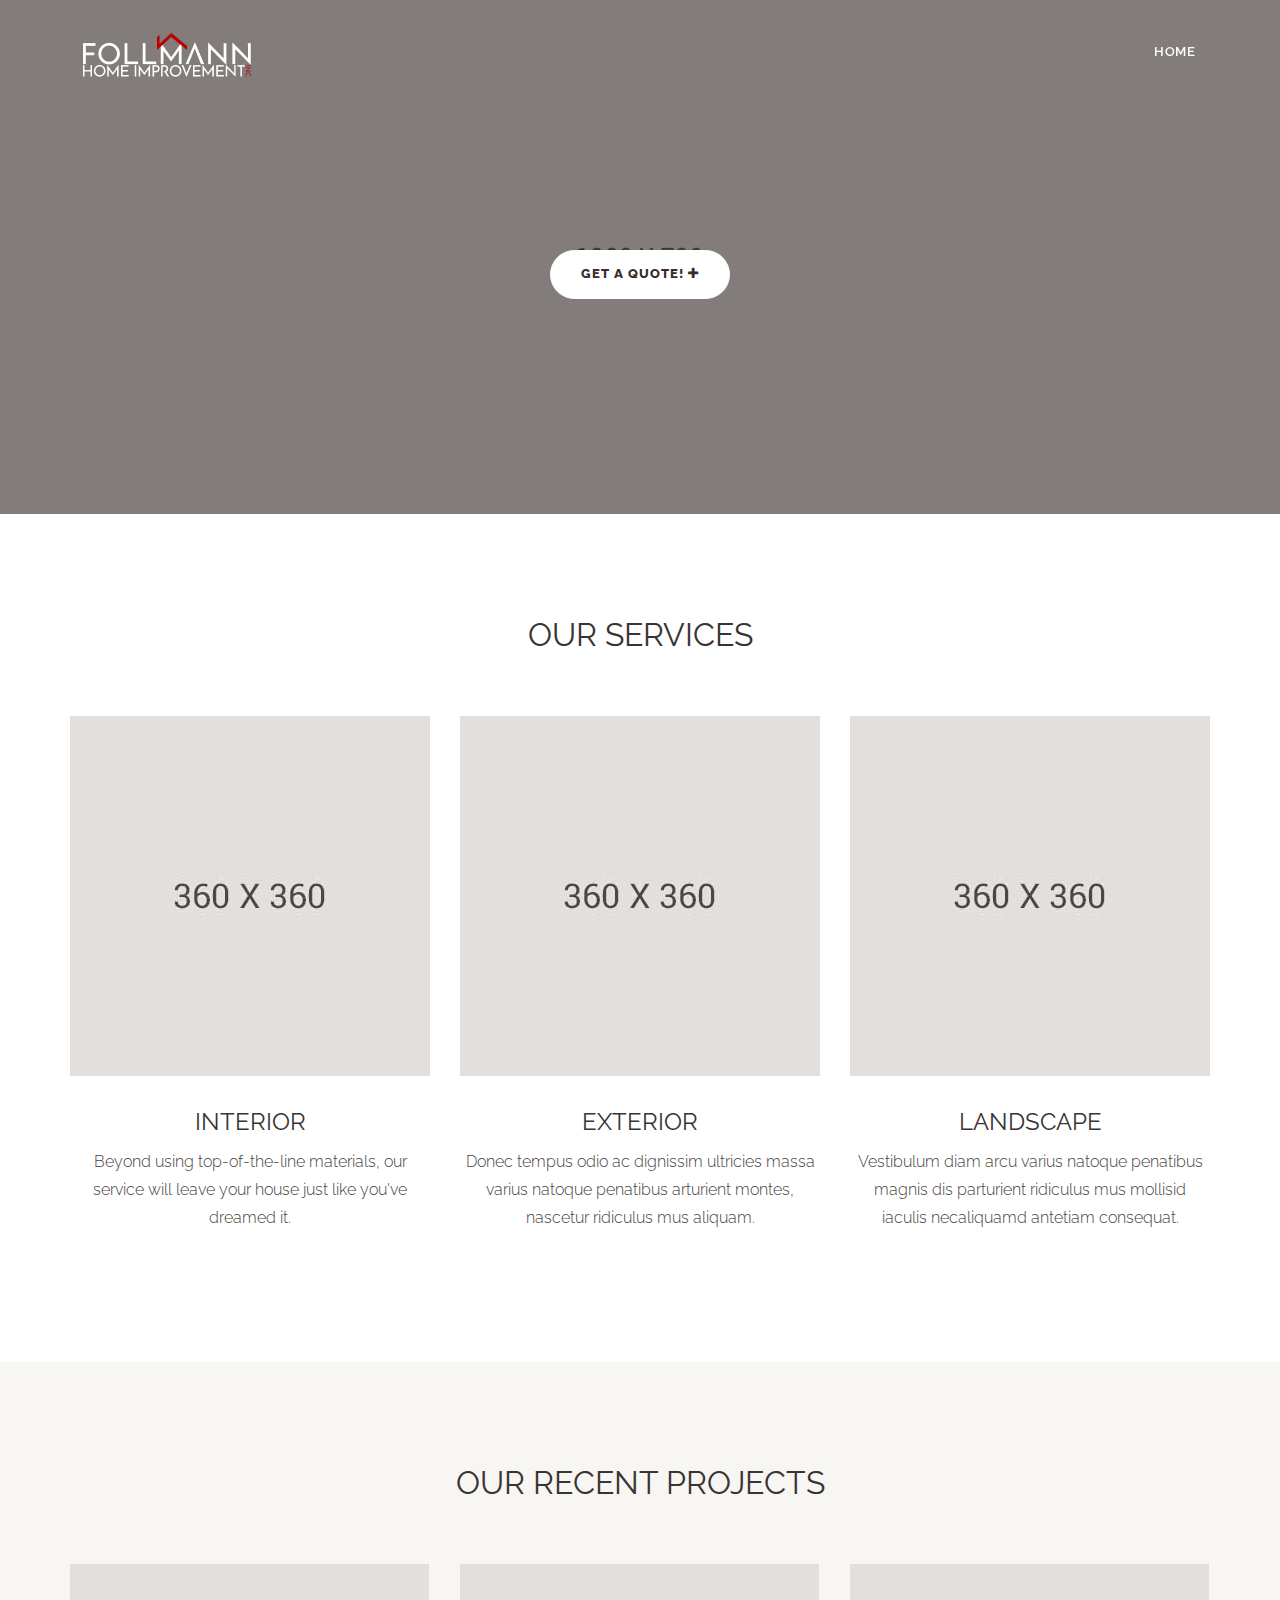
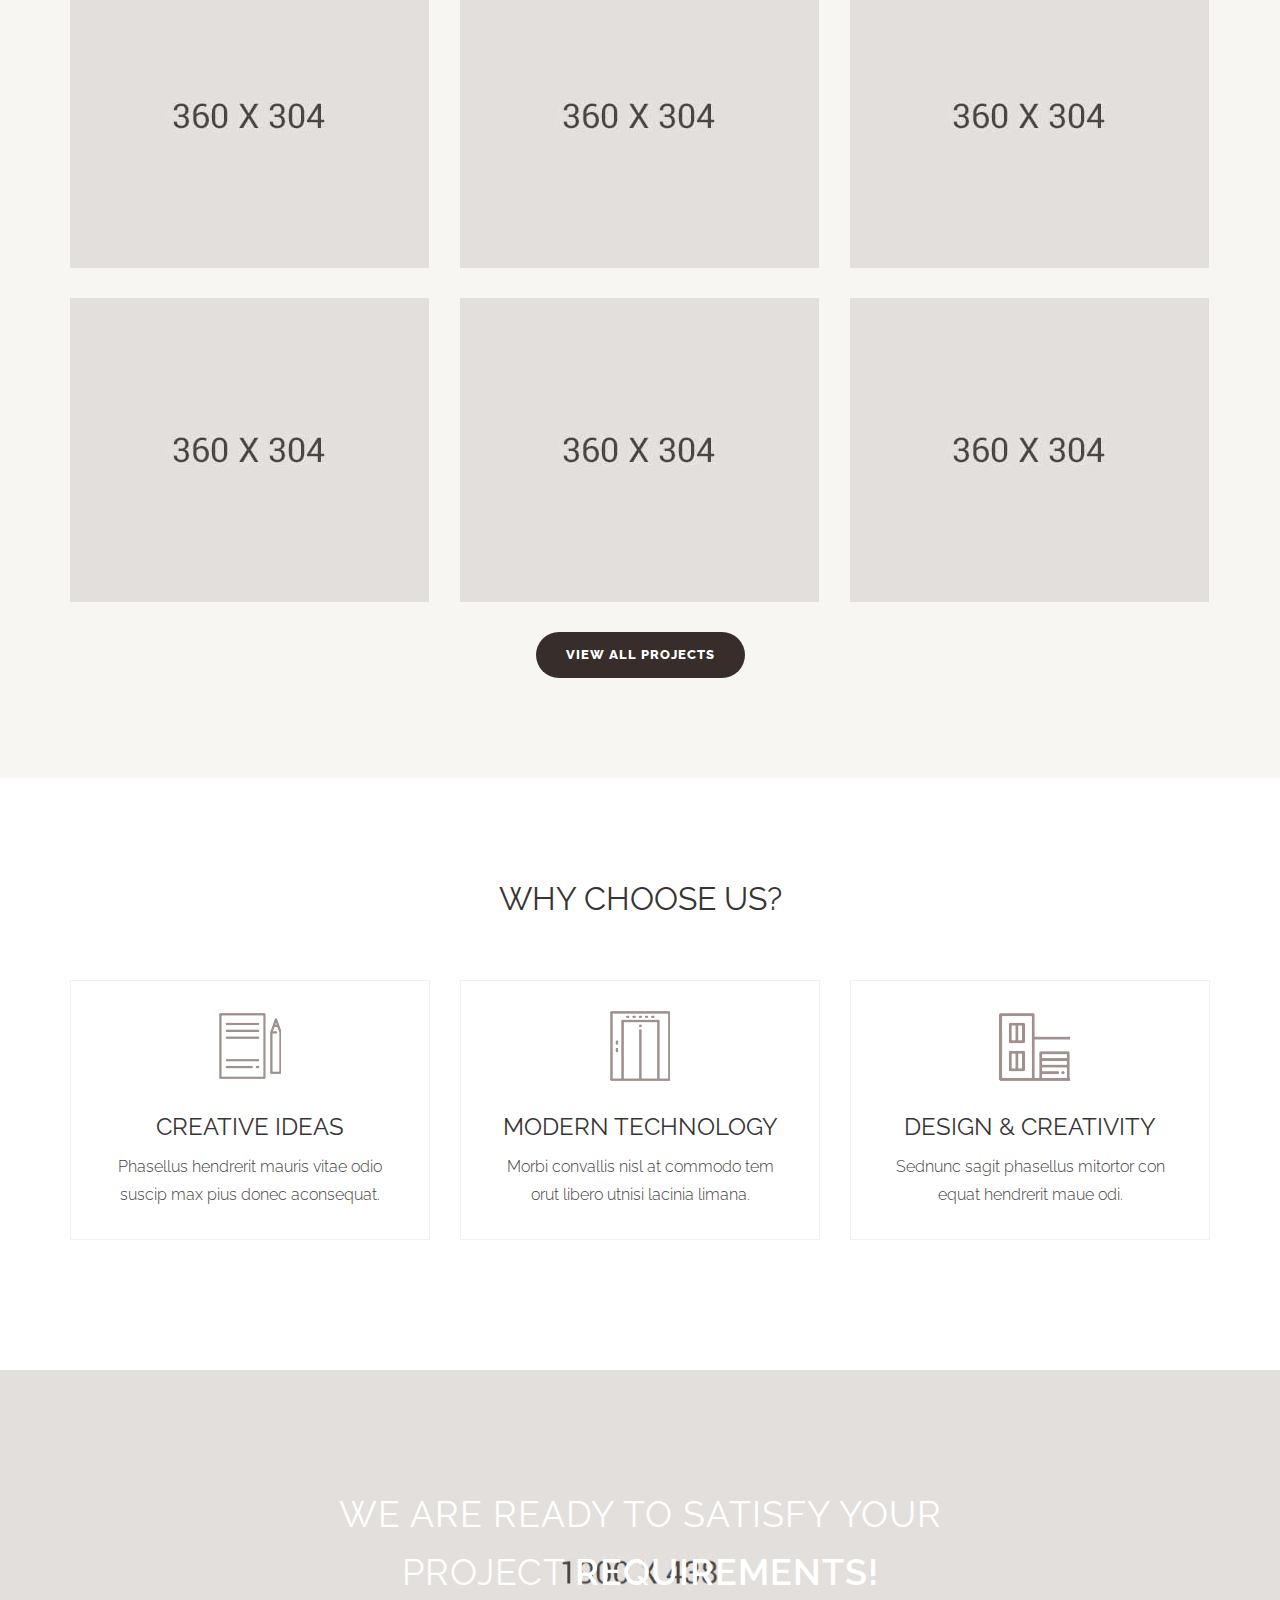
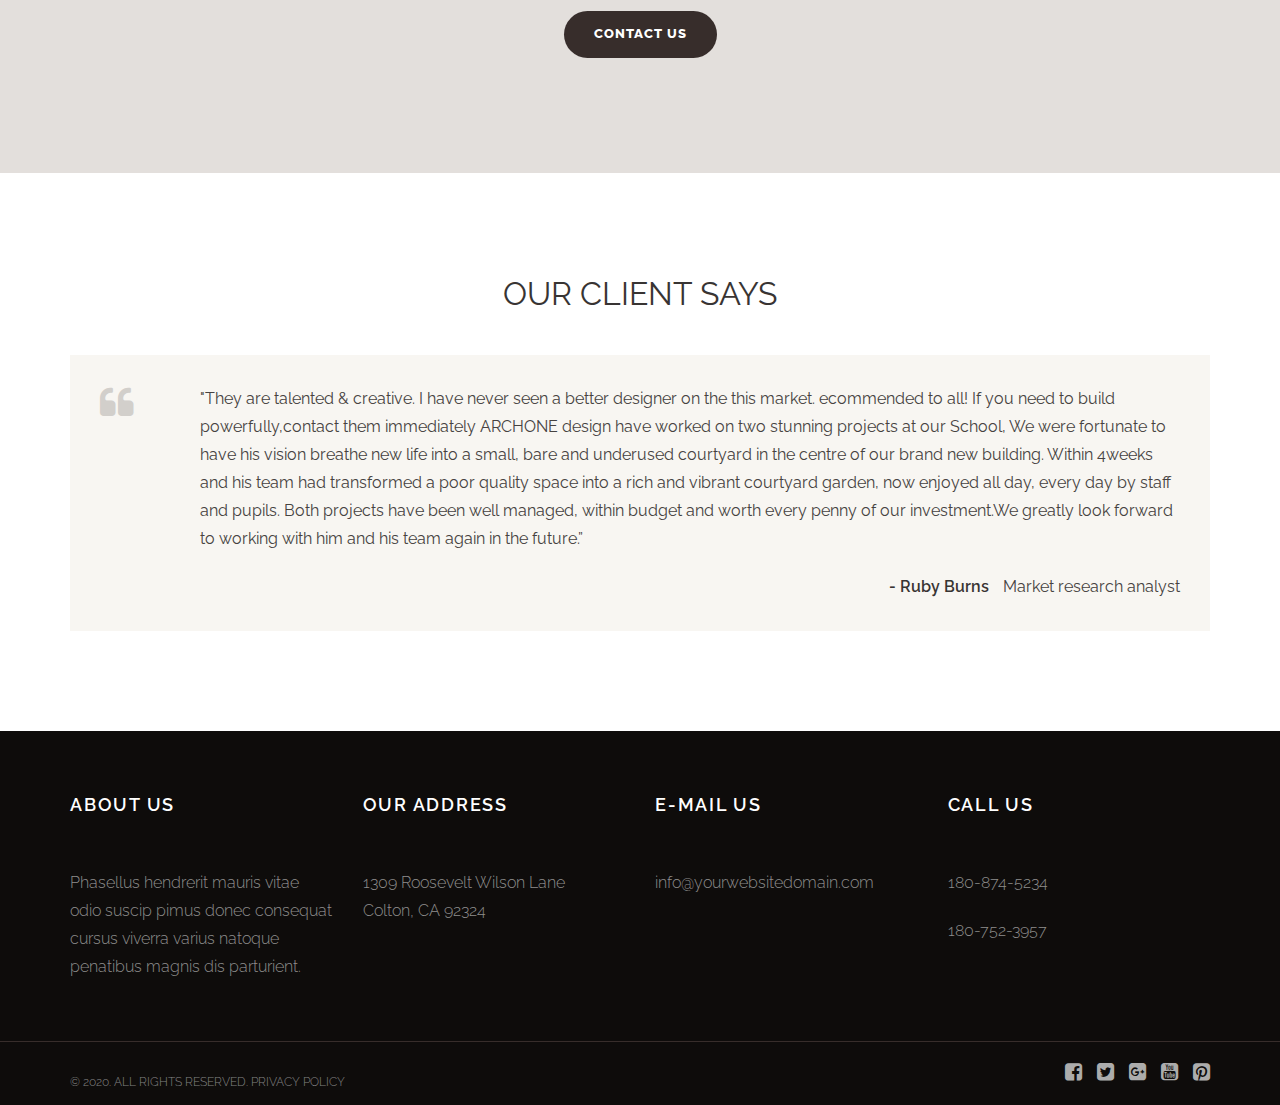
==== commit 52ee18da: "Update page" ====
--- a/index.html
+++ b/index.html
@@ -58,7 +58,7 @@
                 <div class="col-lg-12 col-md-12 col-sm-12 col-xs-12 text-center">
                     <!--<h1 class="hero-title"><strong>Interior-exterior</strong><br>
           Free Webstite template</h1>-->
-                    <a href="#" class="btn btn-white">Read more <i class="fa fa-plus"></i></a> </div>
+                    <a href="sms:+12392451006&body=Hi%2C%20I'd%20like%20to%20get%20a%20quote%20for%20my%20house!" class="btn btn-white">Get a quote! <i class="fa fa-plus"></i></a> </div>
             </div>
         </div>
     </div>
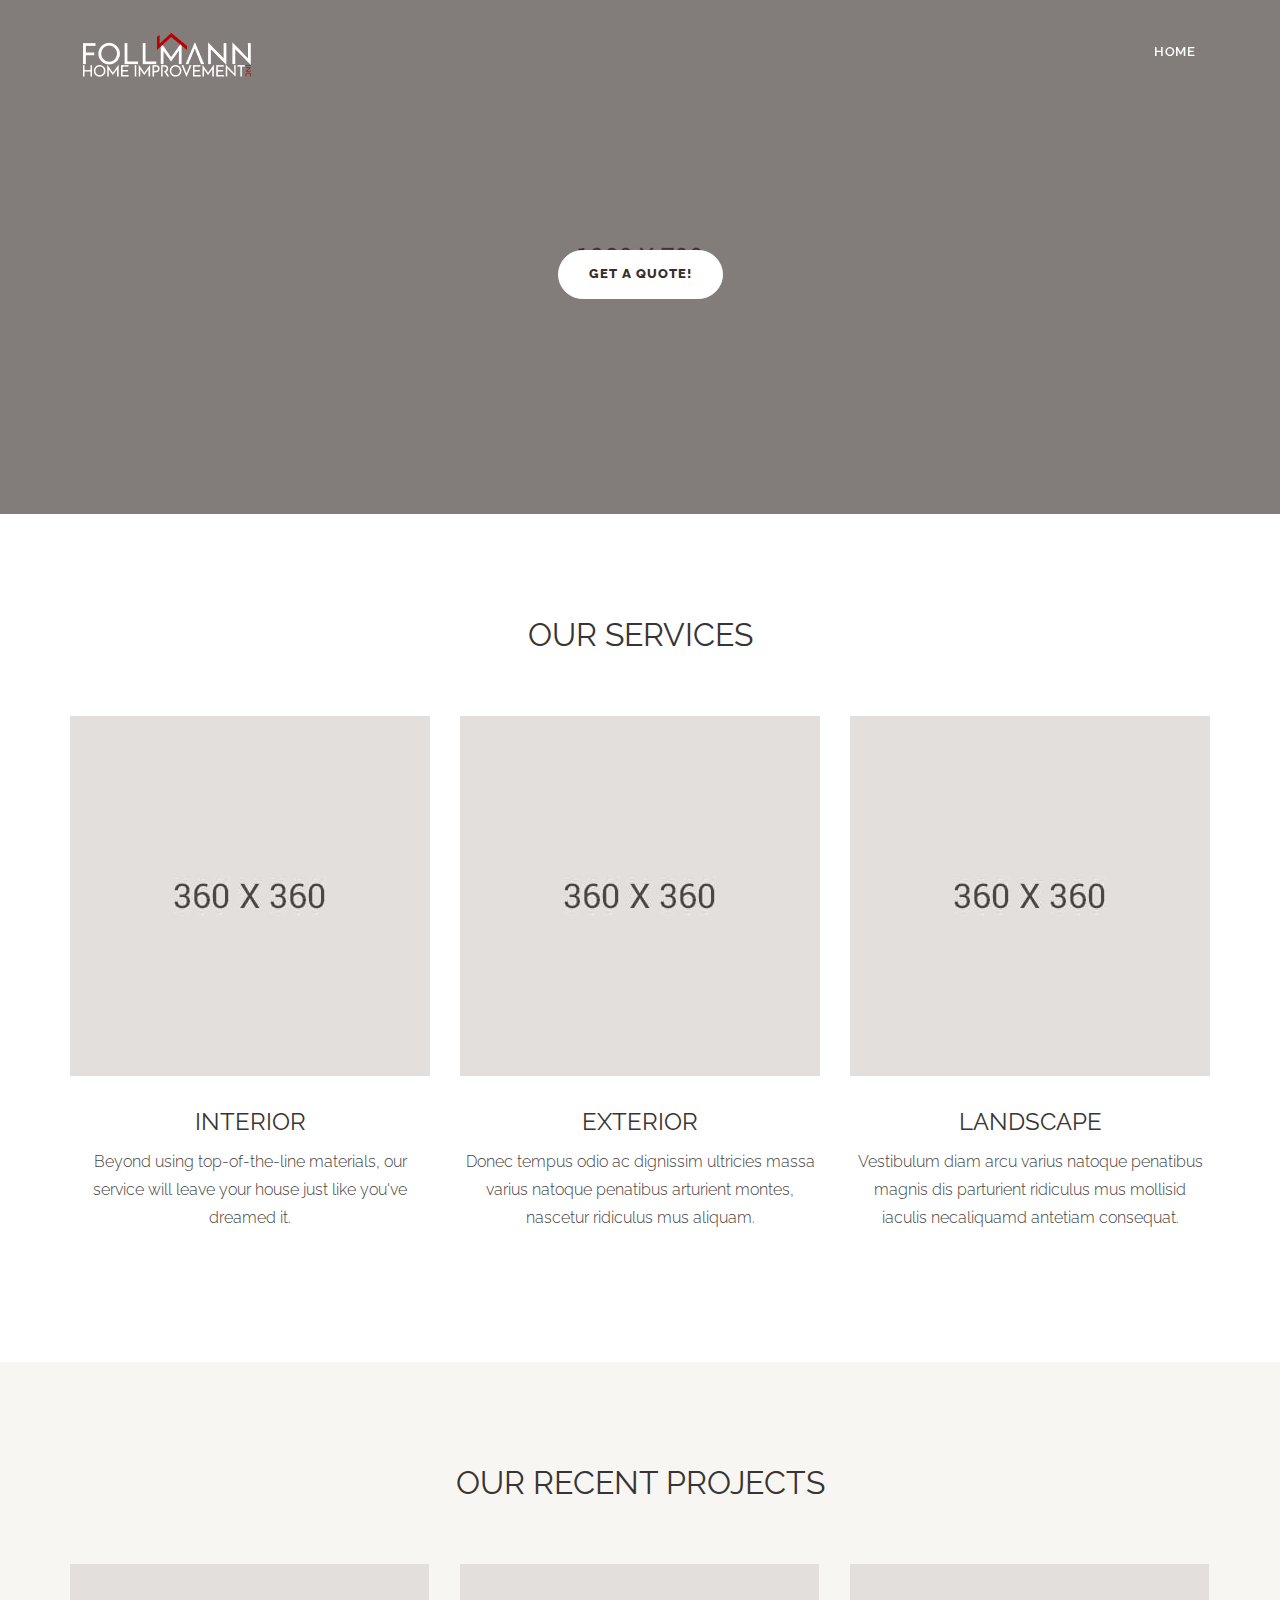
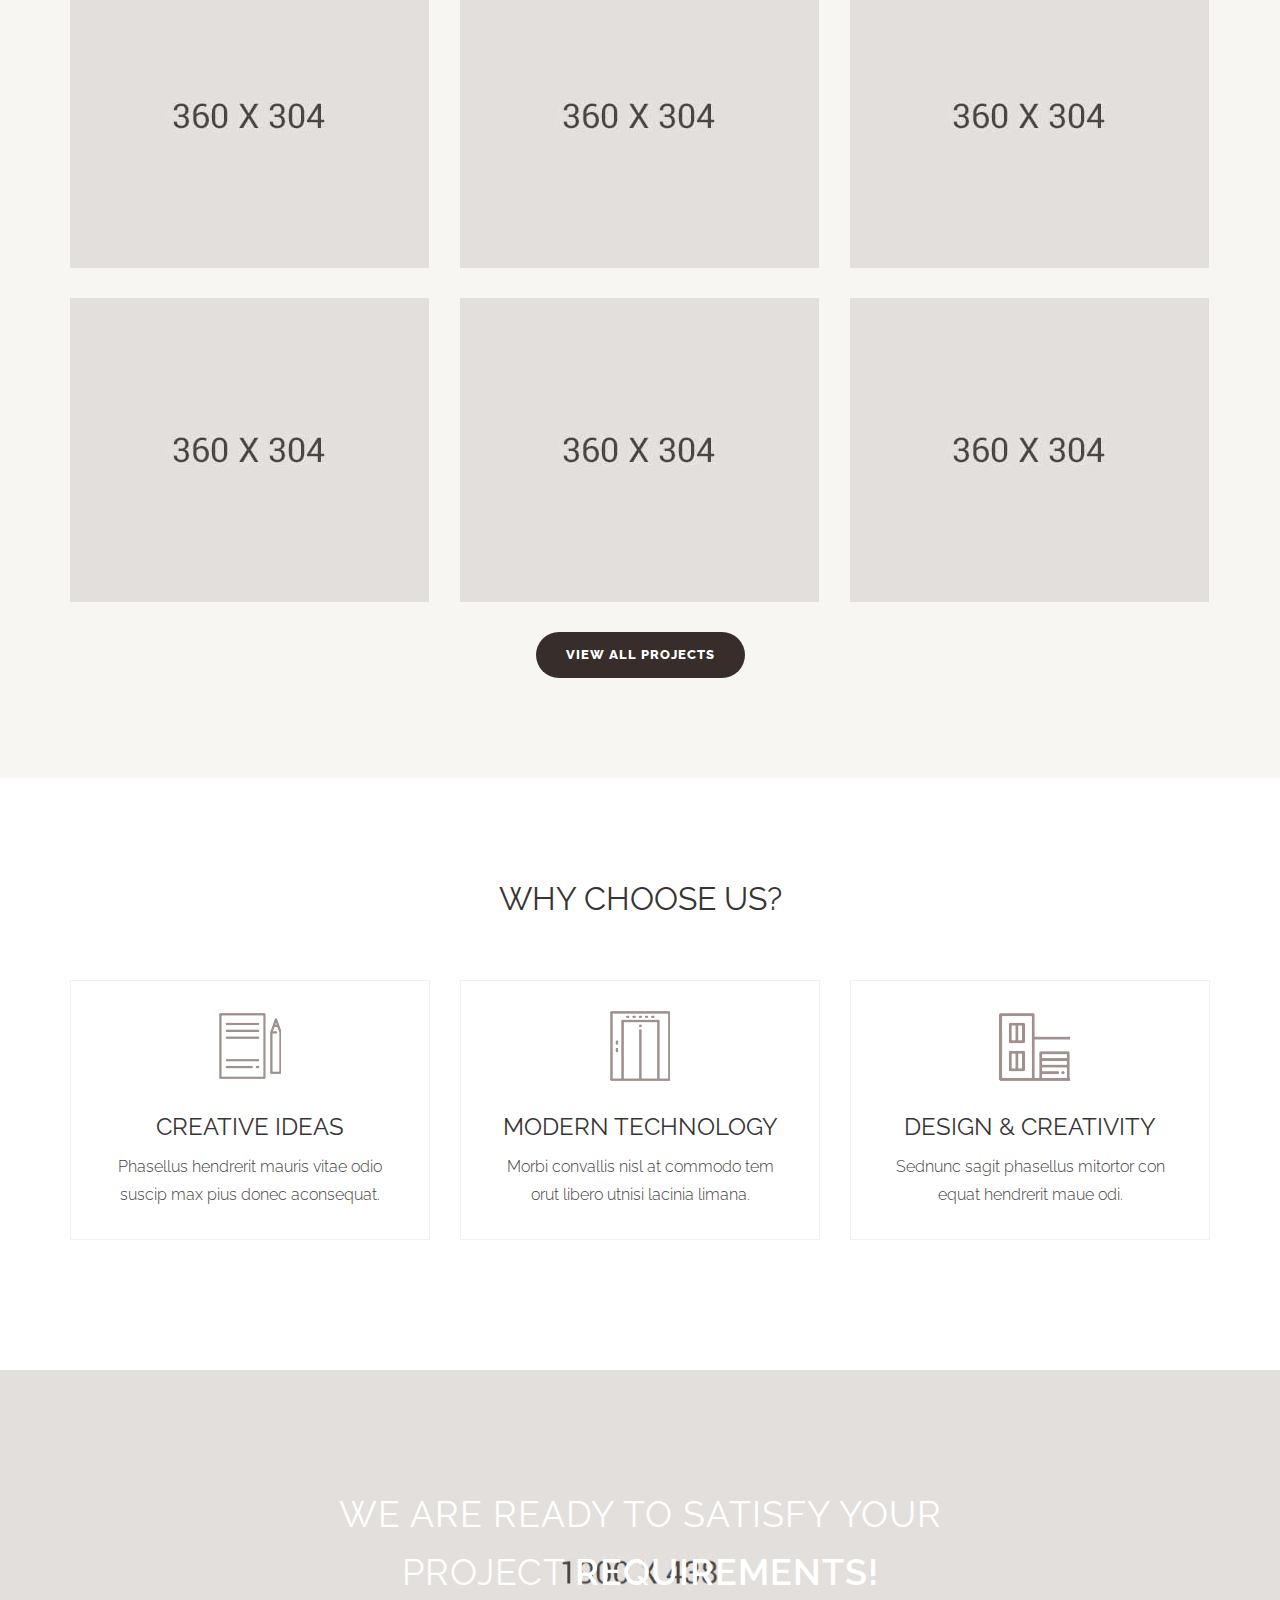
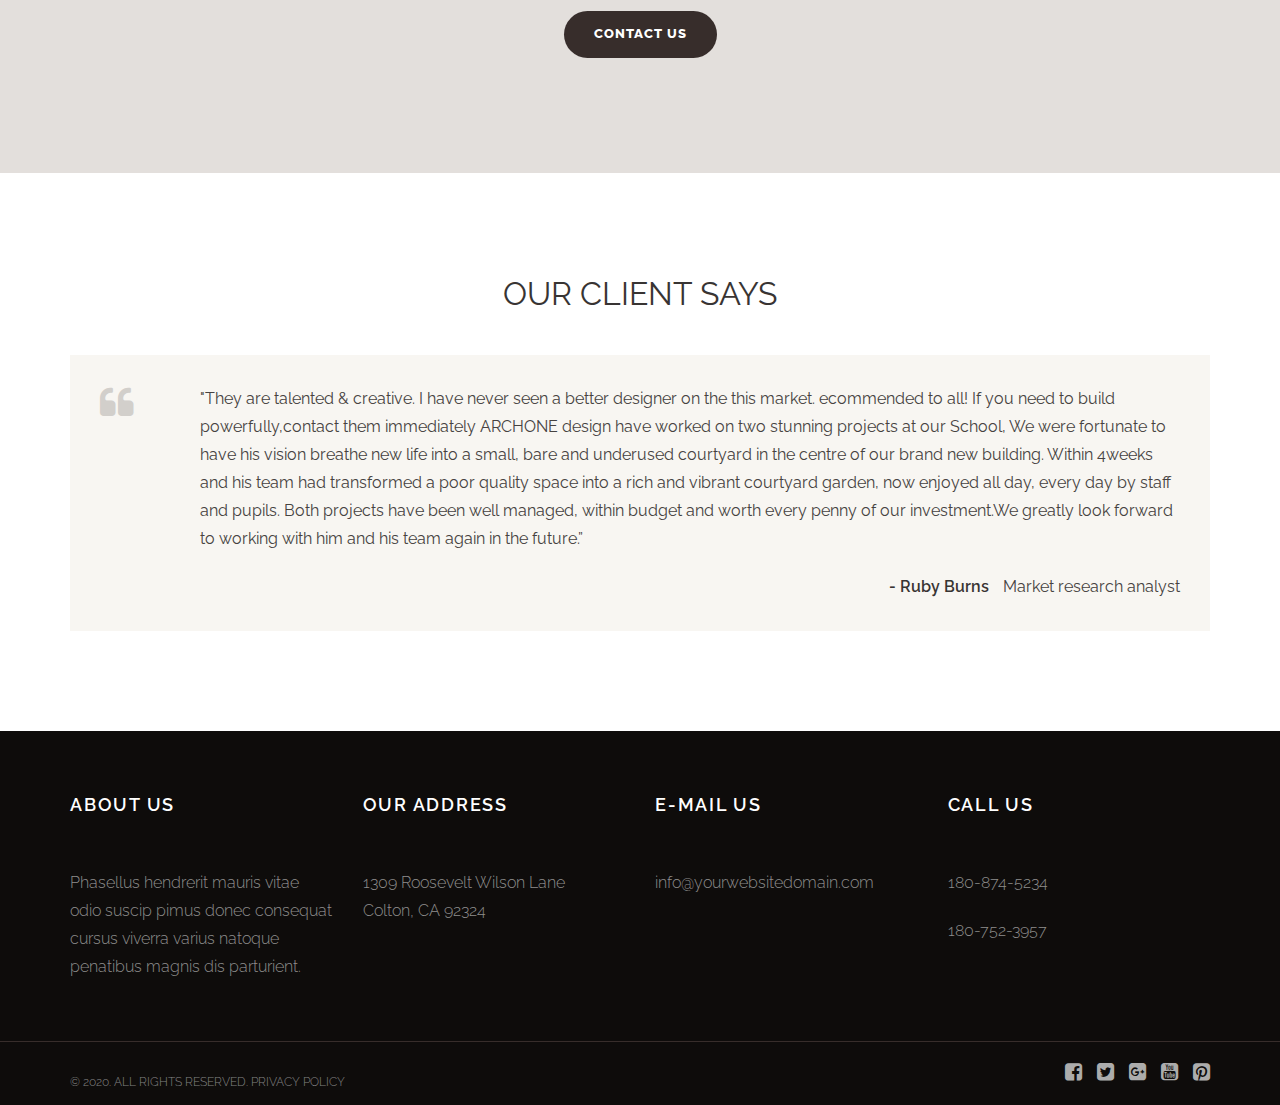
==== commit f68deb2d: "Update page" ====
--- a/index.html
+++ b/index.html
@@ -58,7 +58,7 @@
                 <div class="col-lg-12 col-md-12 col-sm-12 col-xs-12 text-center">
                     <!--<h1 class="hero-title"><strong>Interior-exterior</strong><br>
           Free Webstite template</h1>-->
-                    <a href="sms:+12392451006&body=Hi%2C%20I'd%20like%20to%20get%20a%20quote%20for%20my%20house!" class="btn btn-white">Get a quote! <i class="fa fa-plus"></i></a> </div>
+                    <a href="sms:+12392451006&body=Hi%2C%20I'd%20like%20to%20get%20a%20quote%20for%20my%20house!" class="btn btn-white">Get a quote!</a> </div>
             </div>
         </div>
     </div>
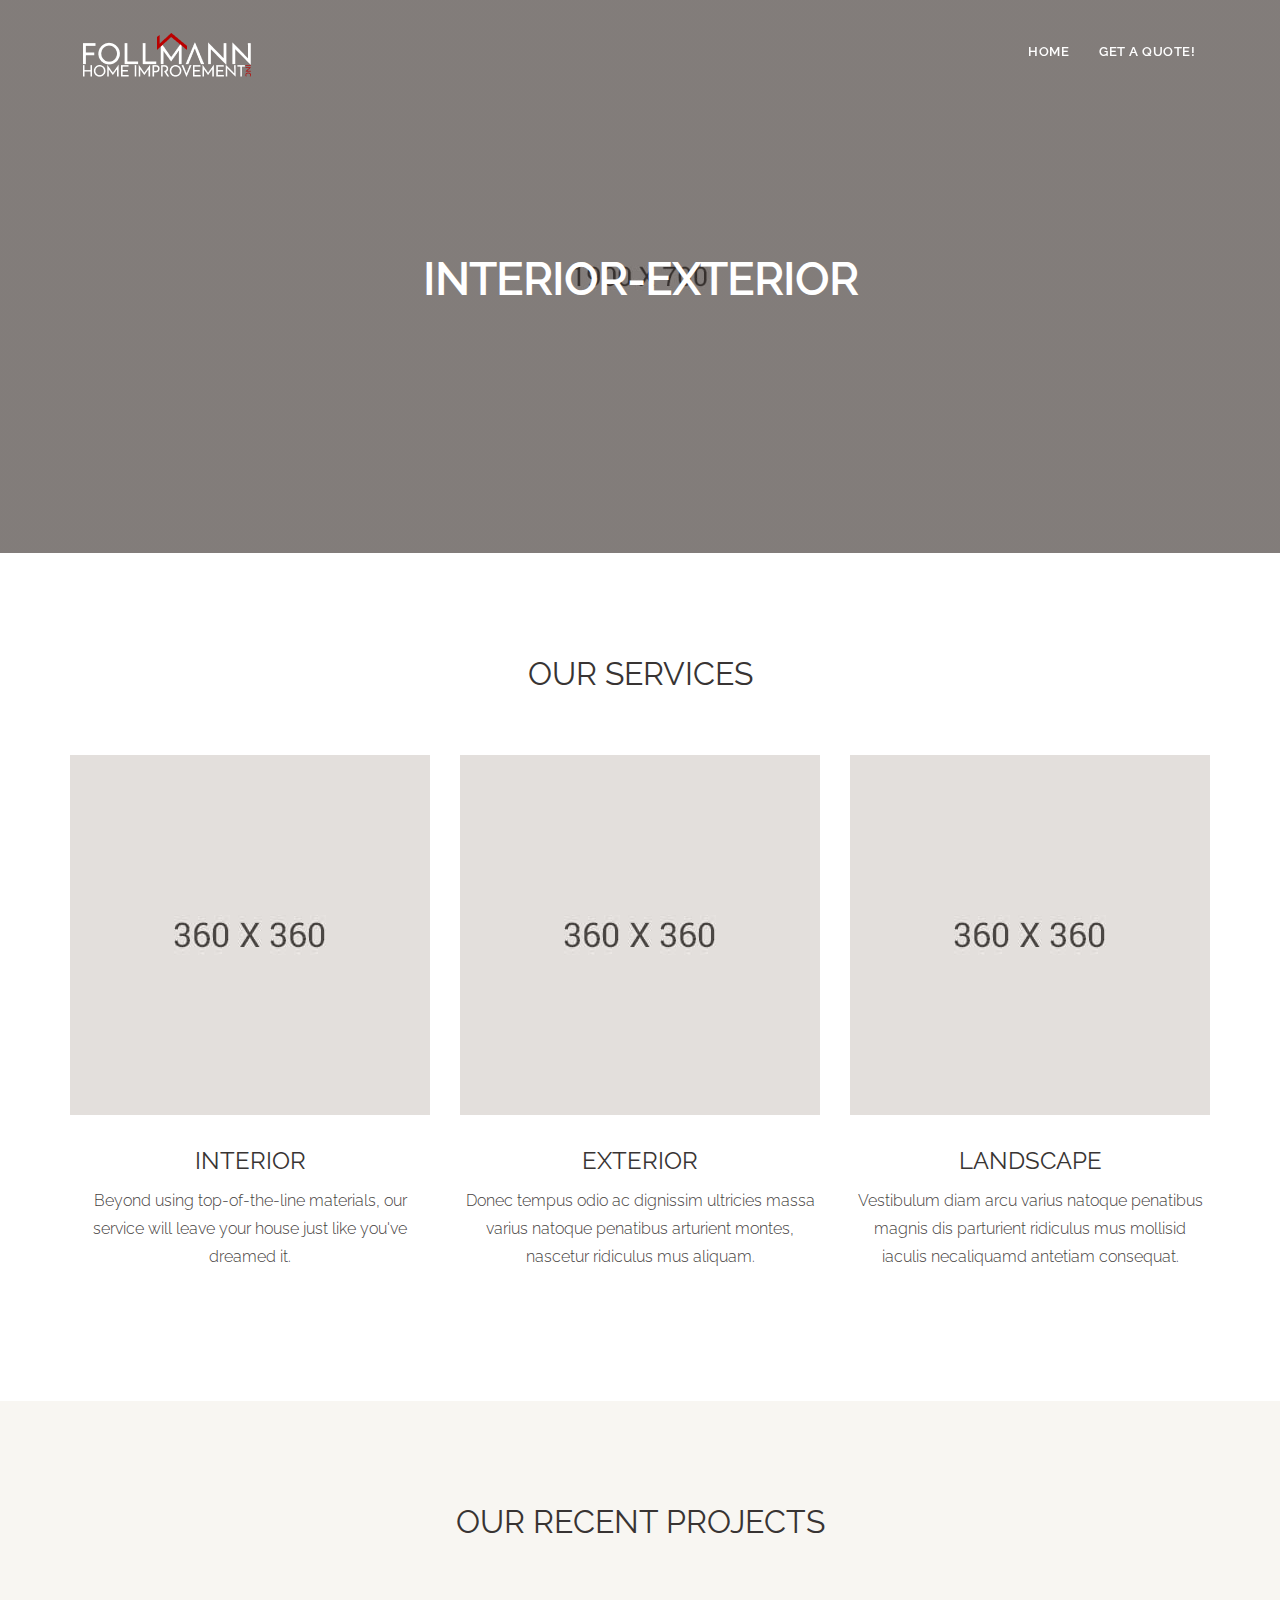
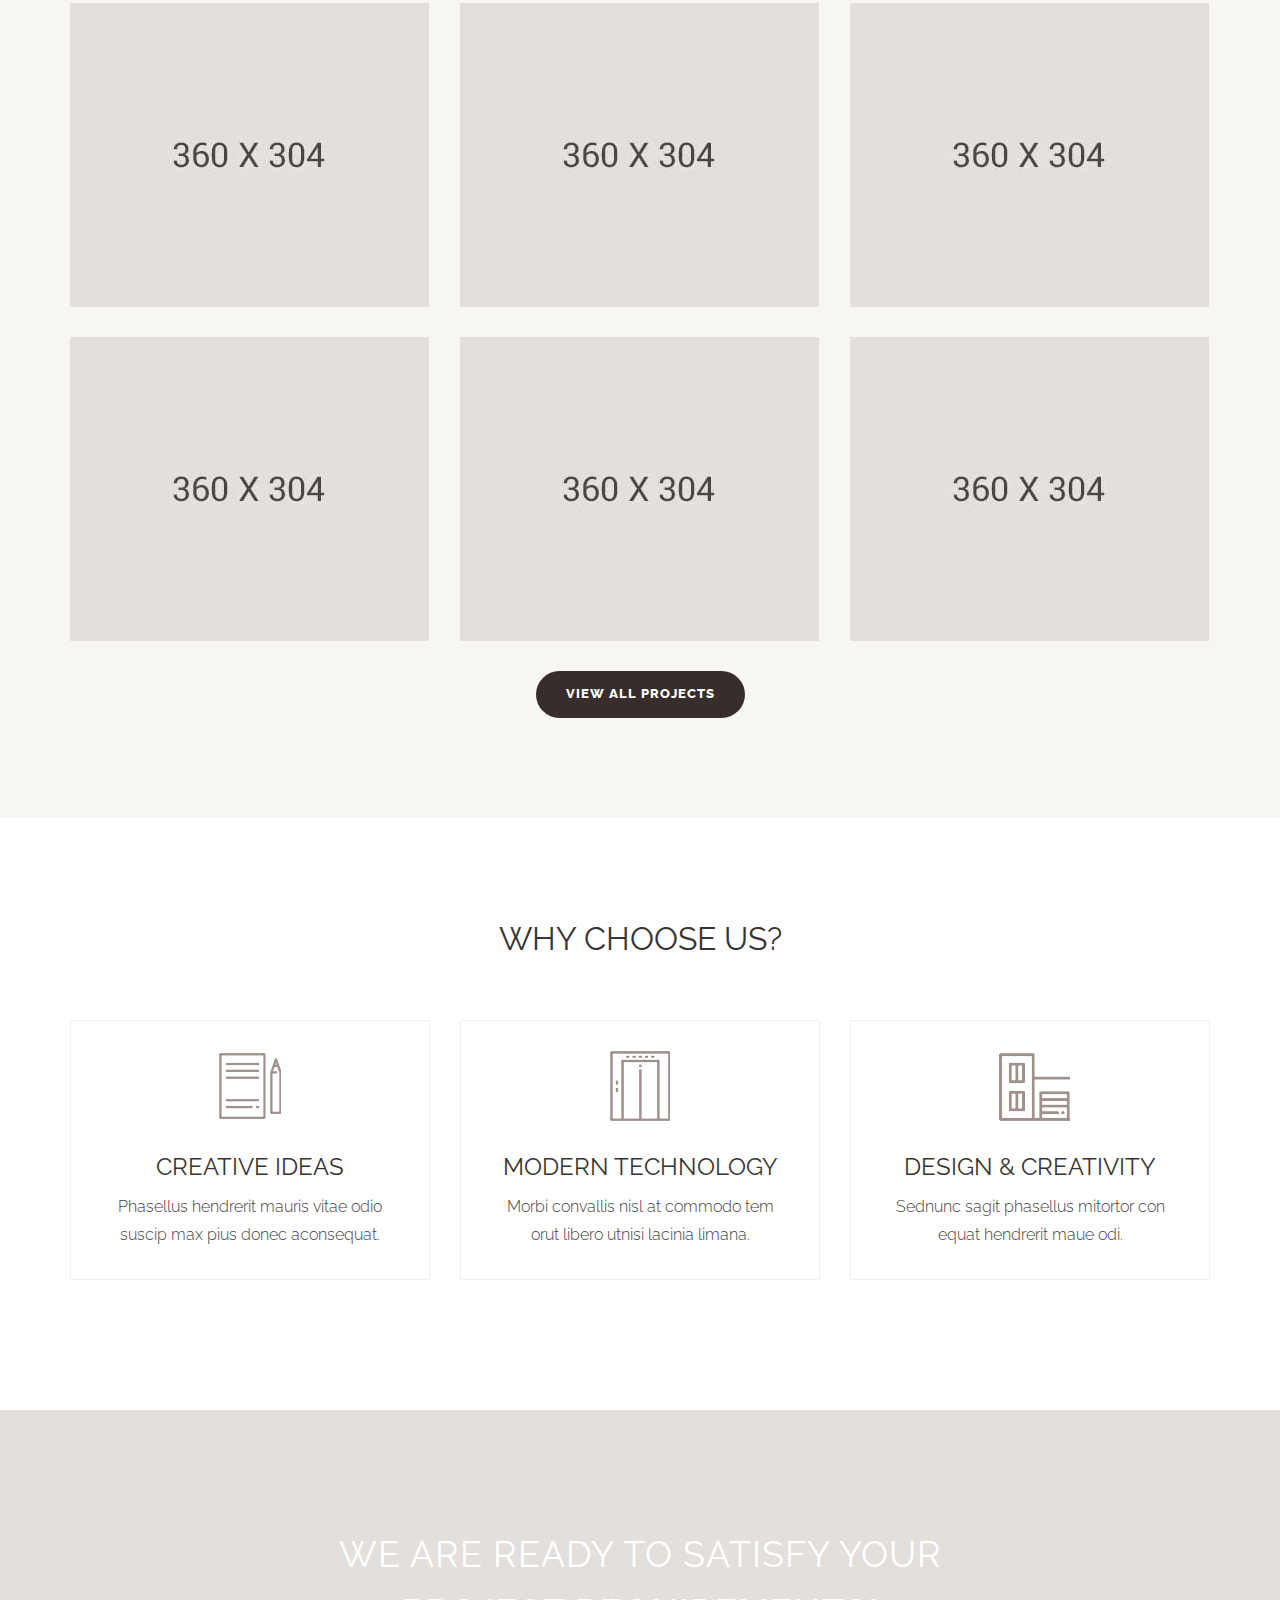
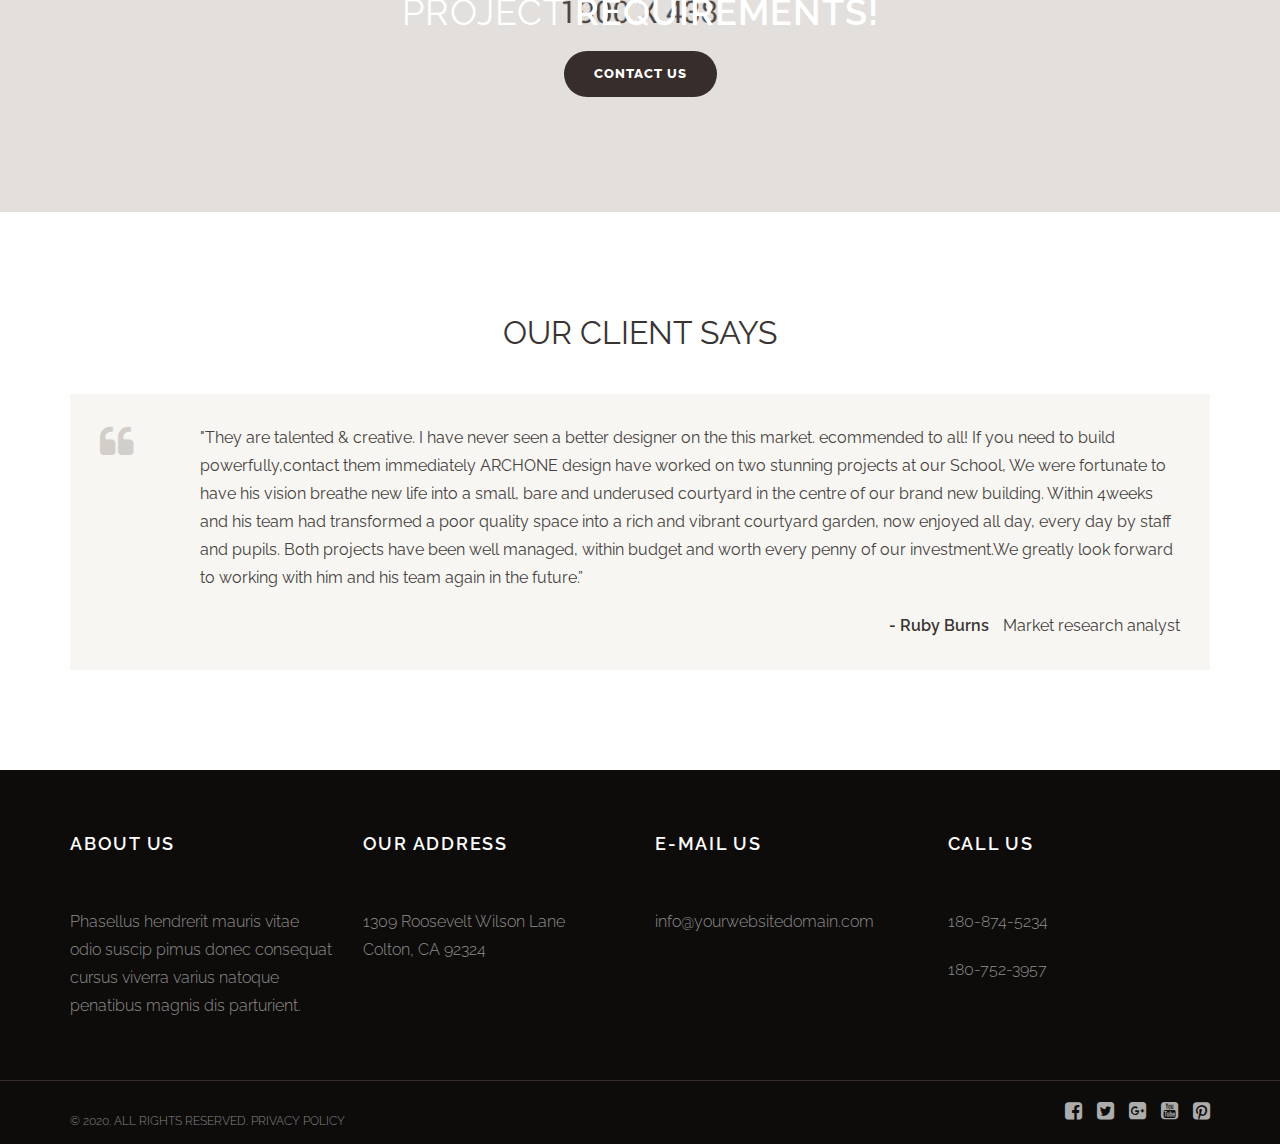
==== commit fa901d7c: "Update page" ====
--- a/index.html
+++ b/index.html
@@ -37,7 +37,7 @@
                         <div id="navigation">
                             <ul>
                                 <li class="active"><a href="index.html" title="Home">Home</a></li>
-                               
+                                <li class="active"><a href="sms:+12392451006&body=Hi%2C%20I'd%20like%20to%20get%20a%20quote%20for%20my%20house!" title="Home">Get a Quote!</a></li>
                                 <!--<li class="has-sub"><a href="blog-default.html" title="Blog ">News</a>
                                     <ul>
                                         <li><a href="blog-default.html" title="Blog">Blog Default</a></li>
@@ -56,9 +56,8 @@
         <div class="container">
             <div class="row">
                 <div class="col-lg-12 col-md-12 col-sm-12 col-xs-12 text-center">
-                    <!--<h1 class="hero-title"><strong>Interior-exterior</strong><br>
-          Free Webstite template</h1>-->
-                    <a href="sms:+12392451006&body=Hi%2C%20I'd%20like%20to%20get%20a%20quote%20for%20my%20house!" class="btn btn-white">Get a quote!</a> </div>
+                    <h1 class="hero-title"><strong>Interior-exterior</strong><br></h1>
+                </div>
             </div>
         </div>
     </div>
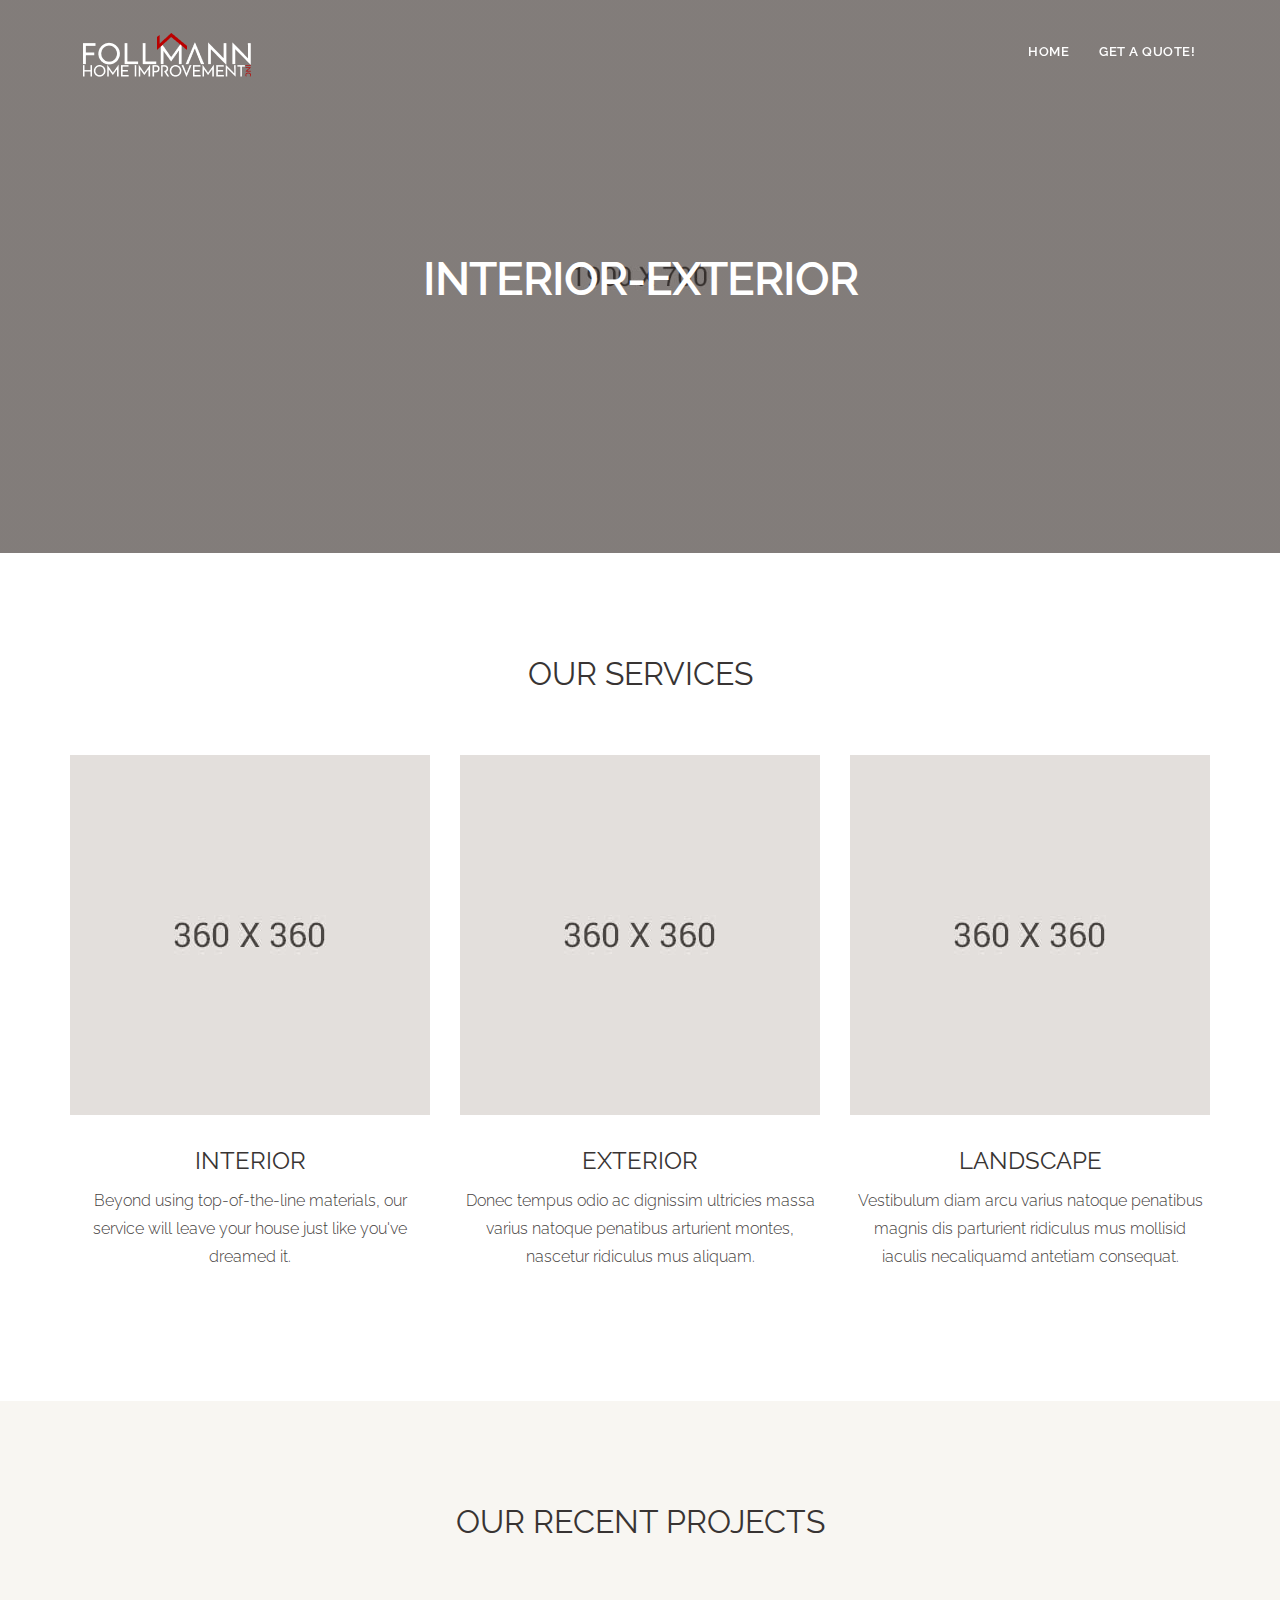
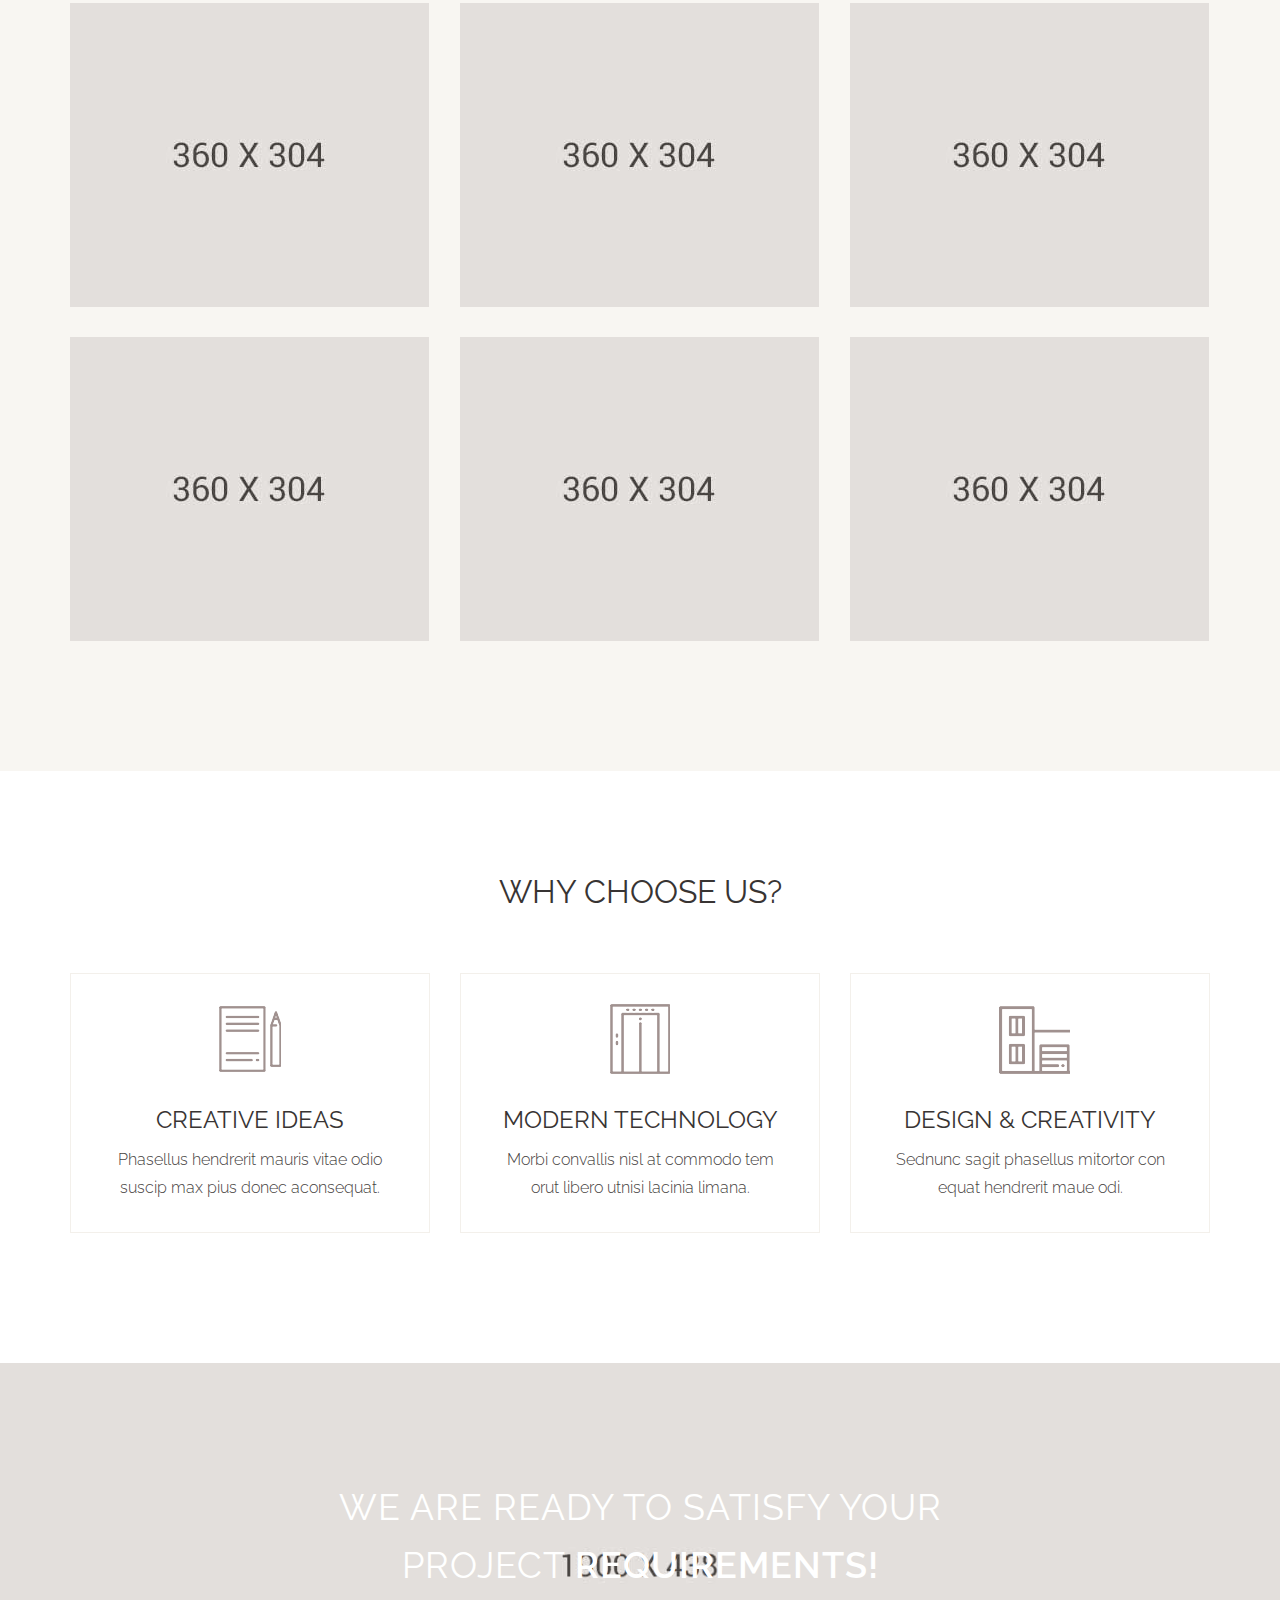
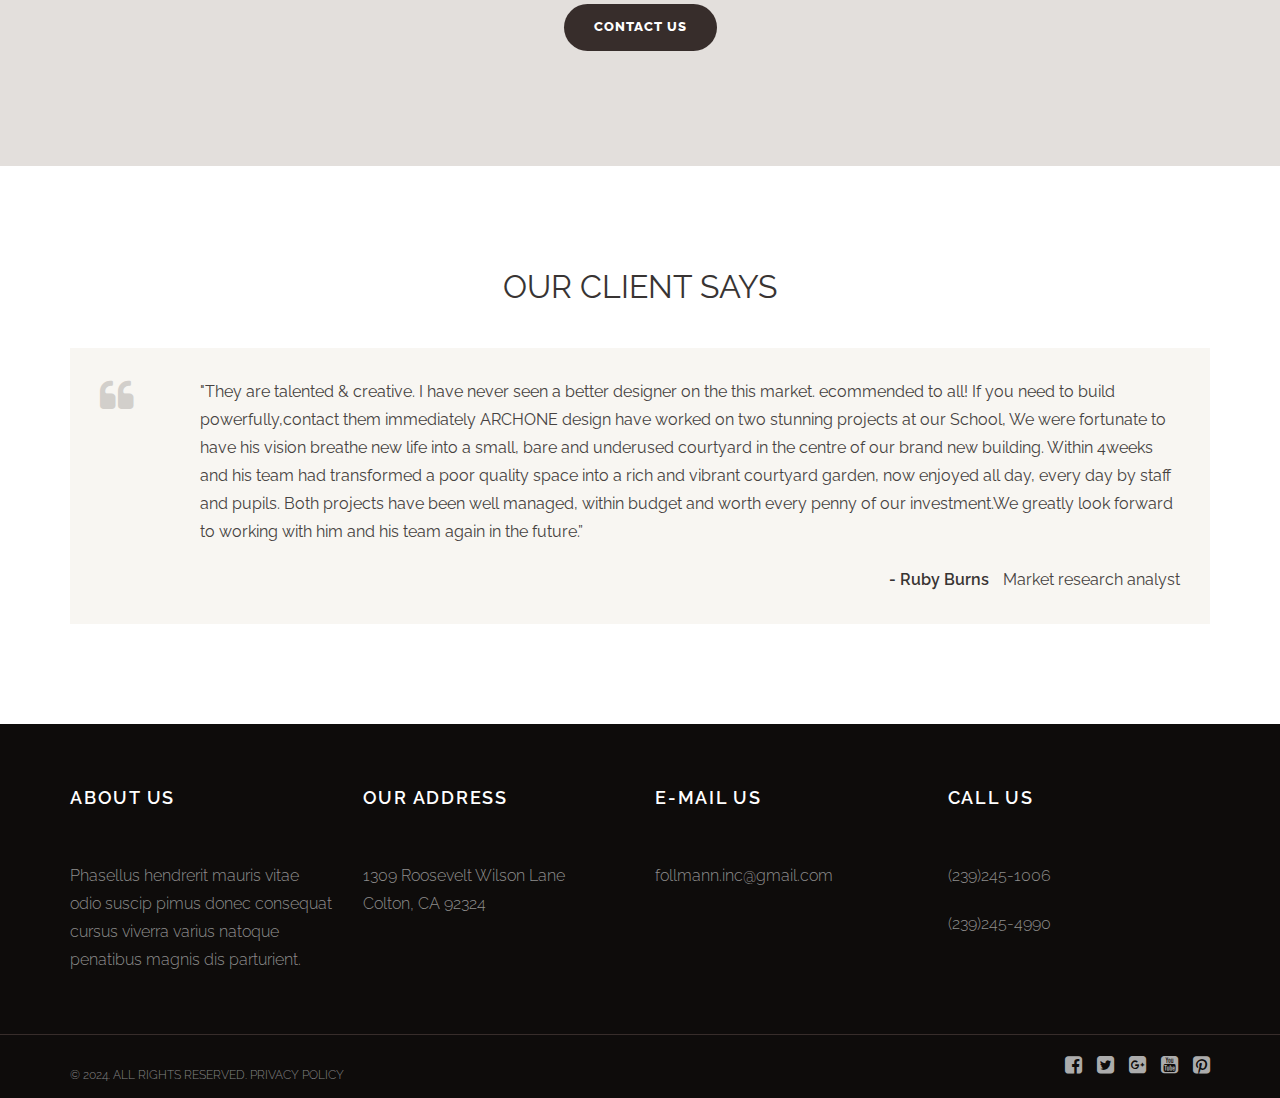
==== commit dd417071: "Update page" ====
--- a/index.html
+++ b/index.html
@@ -143,40 +143,40 @@
             <div class="row">
                 <div class="col-lg-4 col-md-4 col-sm-4 col-xs-12">
                     <div class="project-img mb30">
-                        <a href="service-detail.html" class="imghover"><img src="images/project-pic-1.jpg" class="img-responsive" alt="Interior Design Website Templates Free Download"></a>
-                    </div>
-                </div>
-                <div class="col-lg-4 col-md-4 col-sm-4 col-xs-12">
-                    <div class="project-img mb30">
-                        <a href="service-detail.html" class="imghover"><img src="images/project-pic-2.jpg" class="img-responsive" alt="Interior Design Website Templates Free Download"></a>
-                    </div>
-                </div>
-                <div class="col-lg-4 col-md-4 col-sm-4 col-xs-12">
-                    <div class="project-img mb30">
-                        <a href="service-detail.html" class="imghover"><img src="images/project-pic-3.jpg" class="img-responsive" alt="Interior Design Website Templates Free Download"></a>
-                    </div>
-                </div>
-            </div>
-            <div class="row">
-                <div class="col-lg-4 col-md-4 col-sm-4 col-xs-12">
-                    <div class="project-img mb30">
-                        <a href="service-detail.html" class="imghover"><img src="images/project-pic-4.jpg" class="img-responsive" alt="Interior Design Website Templates Free Download"></a>
-                    </div>
-                </div>
-                <div class="col-lg-4 col-md-4 col-sm-4 col-xs-12">
-                    <div class="project-img mb30">
-                        <a href="service-detail.html" class="imghover"><img src="images/project-pic-5.jpg" class="img-responsive" alt="Interior Design Website Templates Free Download"></a>
-                    </div>
-                </div>
-                <div class="col-lg-4 col-md-4 col-sm-4 col-xs-12">
-                    <div class="project-img mb30">
-                        <a href="service-detail.html" class="imghover"><img src="images/project-pic-6.jpg" class="img-responsive" alt="Interior Design Website Templates Free Download"></a>
-                    </div>
-                </div>
-            </div>
-            <div class="row">
+                        <a href="#" class="imghover"><img src="images/project-pic-1.jpg" class="img-responsive" alt="Interior Design Website Templates Free Download"></a>
+                    </div>
+                </div>
+                <div class="col-lg-4 col-md-4 col-sm-4 col-xs-12">
+                    <div class="project-img mb30">
+                        <a href="#" class="imghover"><img src="images/project-pic-2.jpg" class="img-responsive" alt="Interior Design Website Templates Free Download"></a>
+                    </div>
+                </div>
+                <div class="col-lg-4 col-md-4 col-sm-4 col-xs-12">
+                    <div class="project-img mb30">
+                        <a href="#" class="imghover"><img src="images/project-pic-3.jpg" class="img-responsive" alt="Interior Design Website Templates Free Download"></a>
+                    </div>
+                </div>
+            </div>
+            <div class="row">
+                <div class="col-lg-4 col-md-4 col-sm-4 col-xs-12">
+                    <div class="project-img mb30">
+                        <a href="#" class="imghover"><img src="images/project-pic-4.jpg" class="img-responsive" alt="Interior Design Website Templates Free Download"></a>
+                    </div>
+                </div>
+                <div class="col-lg-4 col-md-4 col-sm-4 col-xs-12">
+                    <div class="project-img mb30">
+                        <a href="#" class="imghover"><img src="images/project-pic-5.jpg" class="img-responsive" alt="Interior Design Website Templates Free Download"></a>
+                    </div>
+                </div>
+                <div class="col-lg-4 col-md-4 col-sm-4 col-xs-12">
+                    <div class="project-img mb30">
+                        <a href="#" class="imghover"><img src="images/project-pic-6.jpg" class="img-responsive" alt="Interior Design Website Templates Free Download"></a>
+                    </div>
+                </div>
+            </div>
+            <!--<div class="row">
                 <div class="col-lg-12 col-md-12 col-sm-12 col-xs-12 text-center  "> <a href="service-detail.html" class="btn btn-default">view all projects</a> </div>
-            </div>
+            </div>-->
         </div>
     </div>
     <div class="space-medium">
@@ -228,7 +228,7 @@
                     <div class="text-center">
                         <h1 class="cta-title">We are ready to satisfy your<br>
             project <strong>requirements!</strong></h1>
-                        <a href="#" class="btn btn-default" target="_blank">contact us</a> </div>
+                        <a href="sms:+12392451006&body=Hi%2C%20I'd%20like%20to%20get%20a%20quote%20for%20my%20house!" class="btn btn-default" target="_blank">contact us</a> </div>
                 </div>
             </div>
         </div>
@@ -280,7 +280,7 @@
                     <div class="footer-widget">
                         <!-- newsletter block -->
                         <h3 class="widget-title">e-mail Us</h3>
-                        <p>info@yourwebsitedomain.com</p>
+                        <p>follmann.inc@gmail.com</p>
                     </div>
                     <!-- newsletter block -->
                 </div>
@@ -288,8 +288,8 @@
                     <div class="footer-widget">
                         <!-- newsletter block -->
                         <h3 class="widget-title">Call us</h3>
-                        <p>180-874-5234</p>
-                        <p>180-752-3957</p>
+                        <p>(239)245-1006</p>
+                        <p>(239)245-4990</p>
                     </div>
                     <!-- newsletter block -->
                 </div>
@@ -303,7 +303,7 @@
             <div class="row">
                 <div class="col-lg-7 col-md-7 col-sm-7 col-xs-12">
                     <div class="copyright-content">
-                        <p>© 2020. All Rights Reserved. Privacy Policy</p>
+                        <p>© 2024. All Rights Reserved. Privacy Policy</p>
                     </div>
                 </div>
                 <div class="col-lg-5 col-md-5 col-sm-5 col-xs-12">
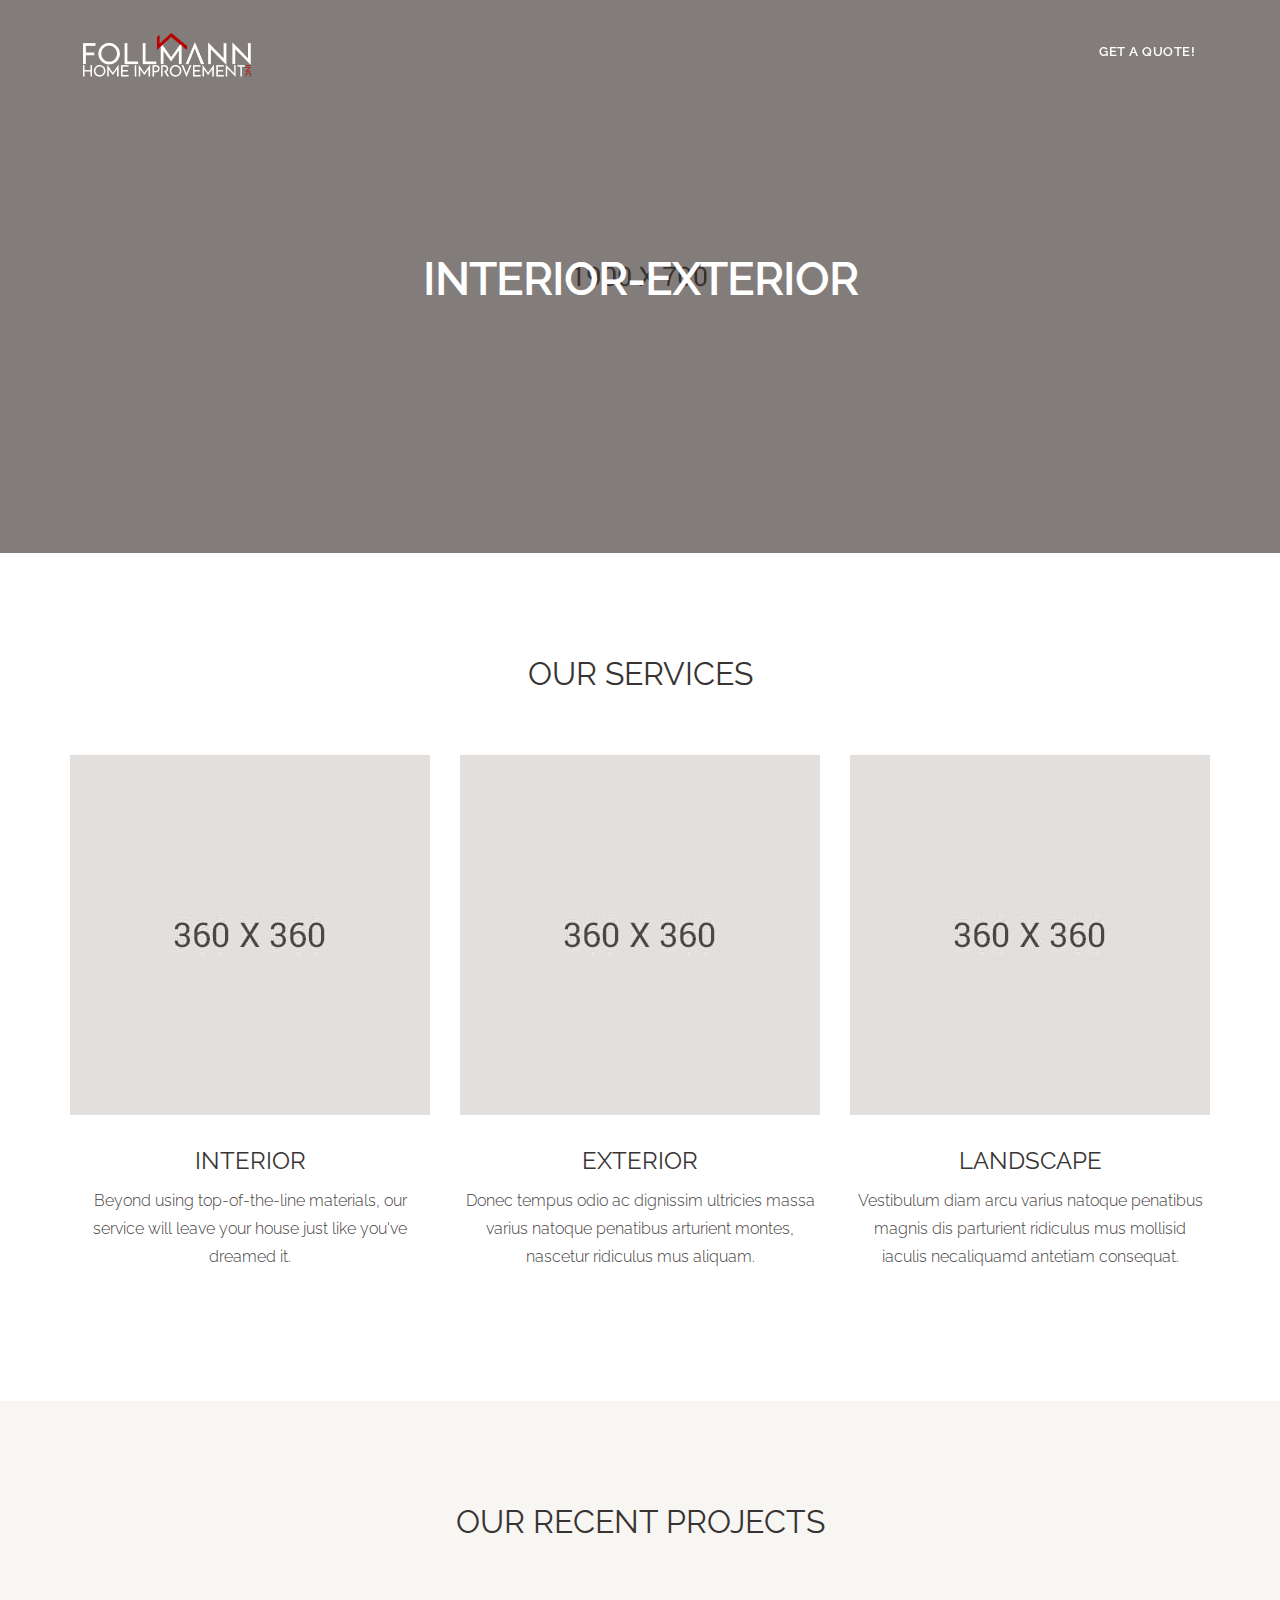
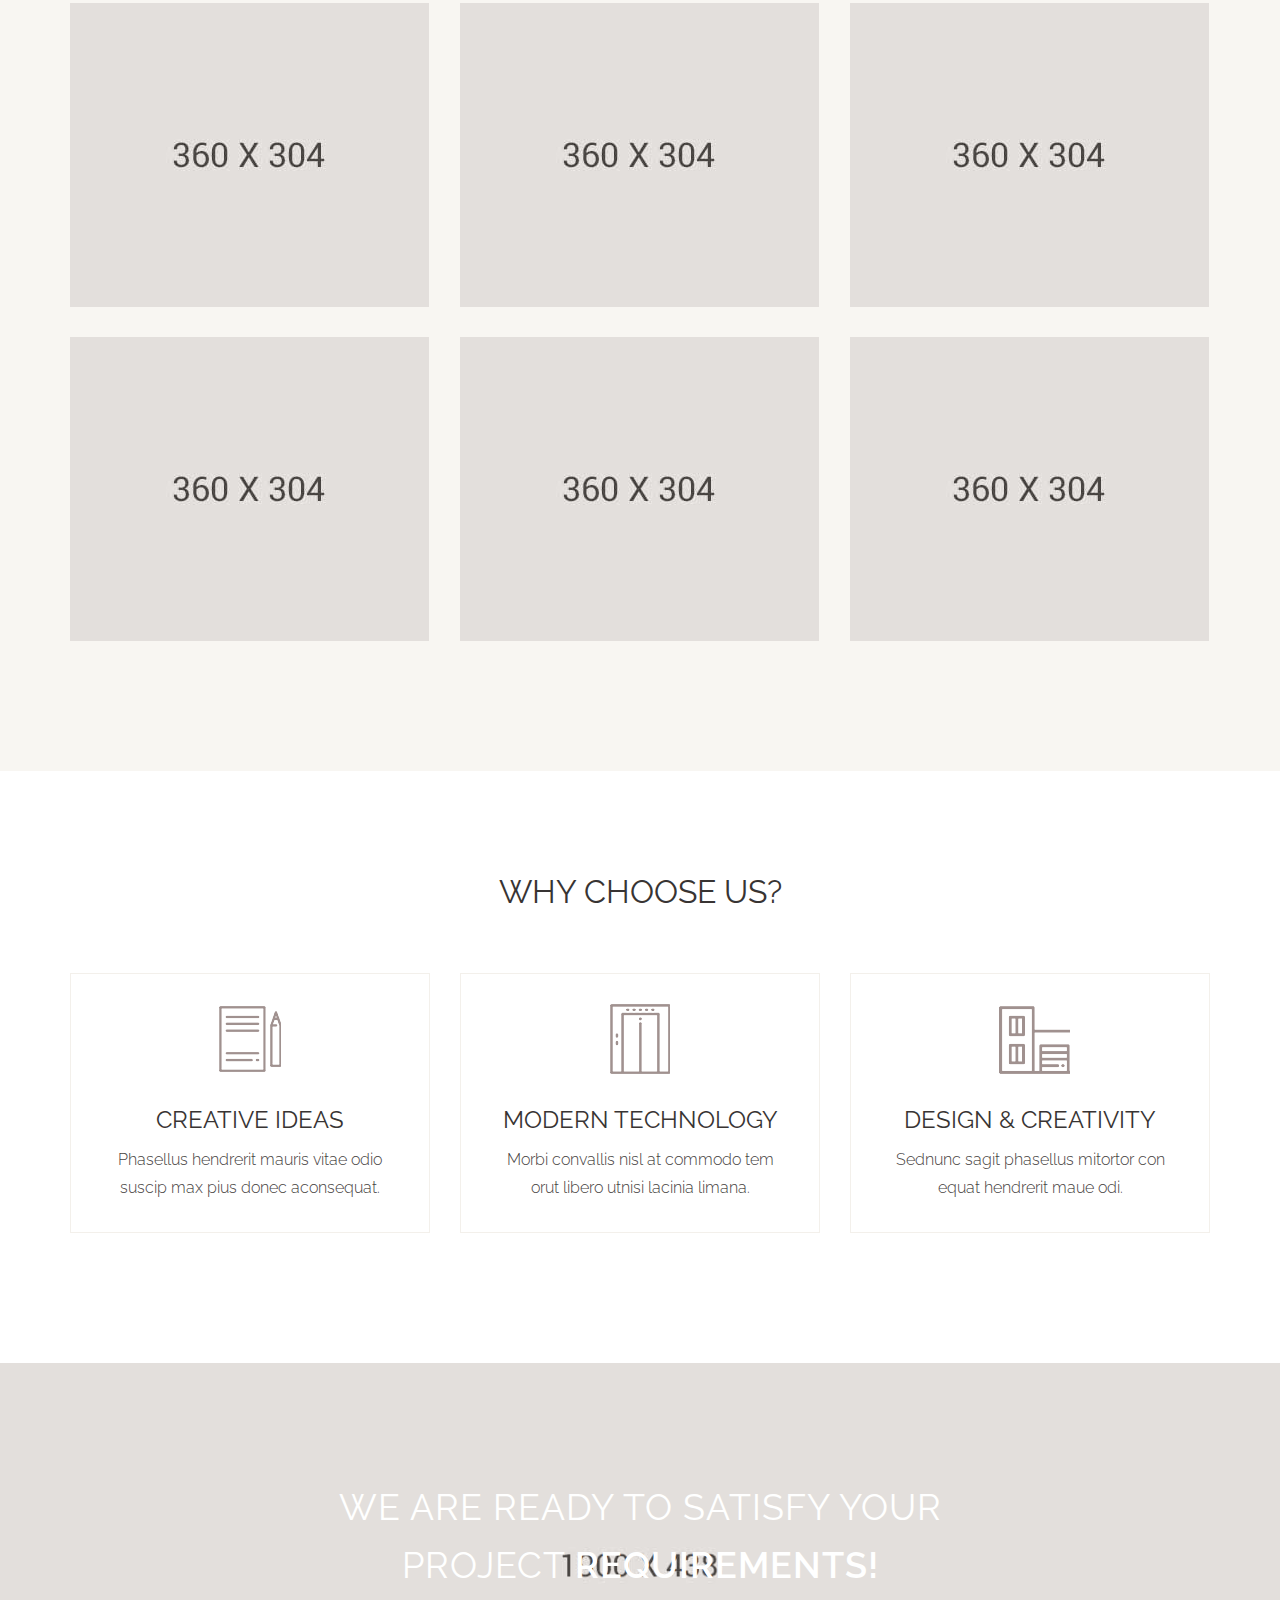
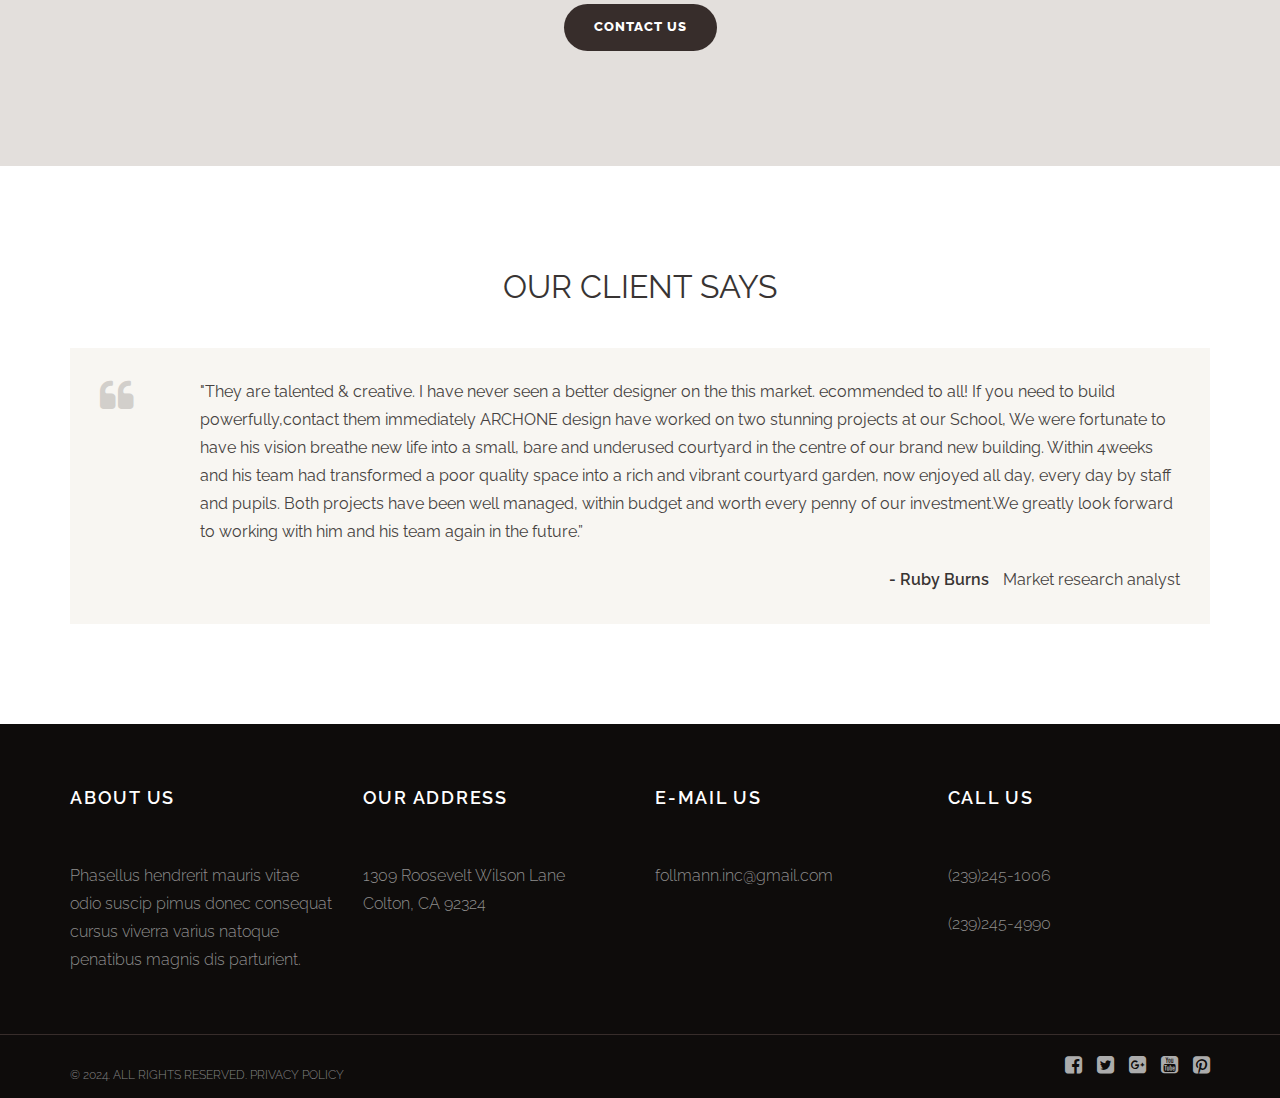
==== commit 0796dc71: "Update page" ====
--- a/index.html
+++ b/index.html
@@ -36,8 +36,8 @@
                     <div class="navigation">
                         <div id="navigation">
                             <ul>
-                                <li class="active"><a href="index.html" title="Home">Home</a></li>
-                                <li class="active"><a href="sms:+12392451006&body=Hi%2C%20I'd%20like%20to%20get%20a%20quote%20for%20my%20house!" title="Home">Get a Quote!</a></li>
+                                <!--<li class="active"><a href="index.html" title="Home">Home</a></li>-->
+                                <li class="active"><a href="sms:+12392451006&body=Hi.%20I'd%20like%20to%20get%20a%20quote%20for%20my%20house!" title="Home">Get a Quote!</a></li>
                                 <!--<li class="has-sub"><a href="blog-default.html" title="Blog ">News</a>
                                     <ul>
                                         <li><a href="blog-default.html" title="Blog">Blog Default</a></li>
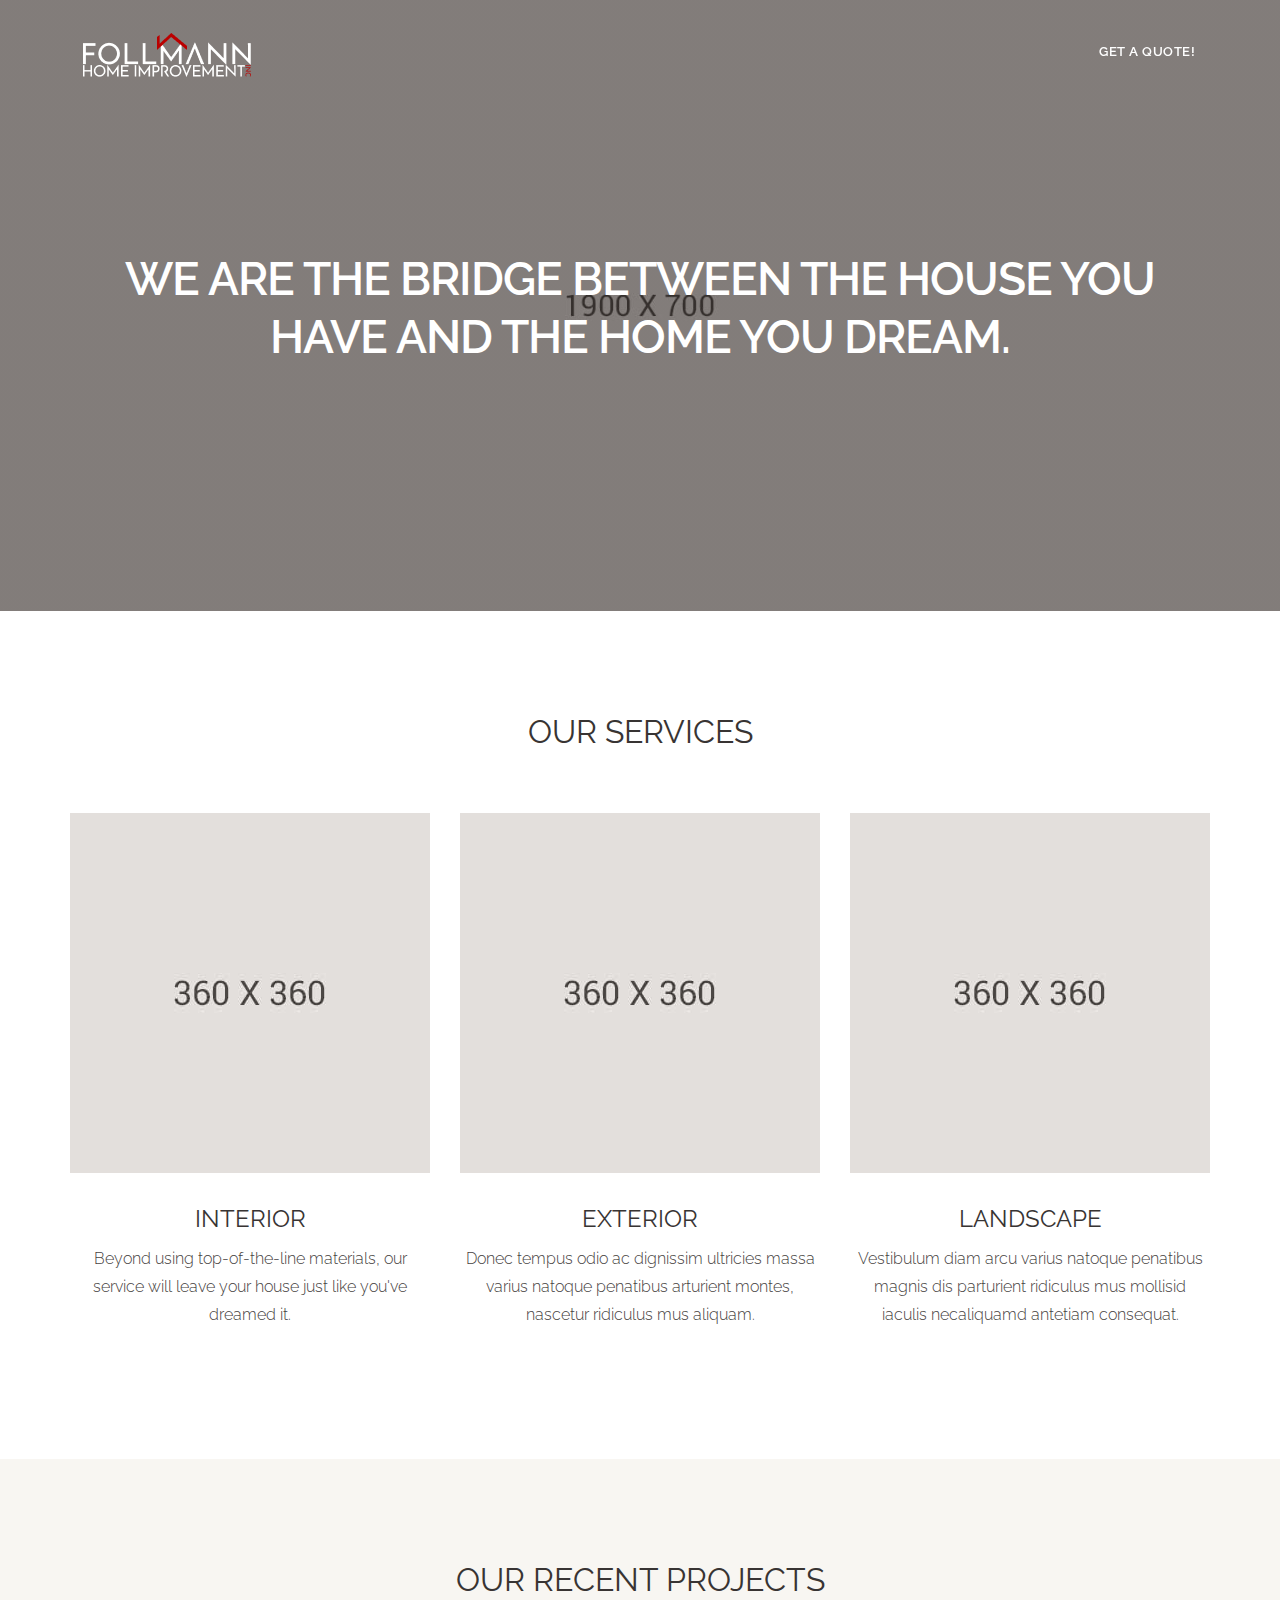
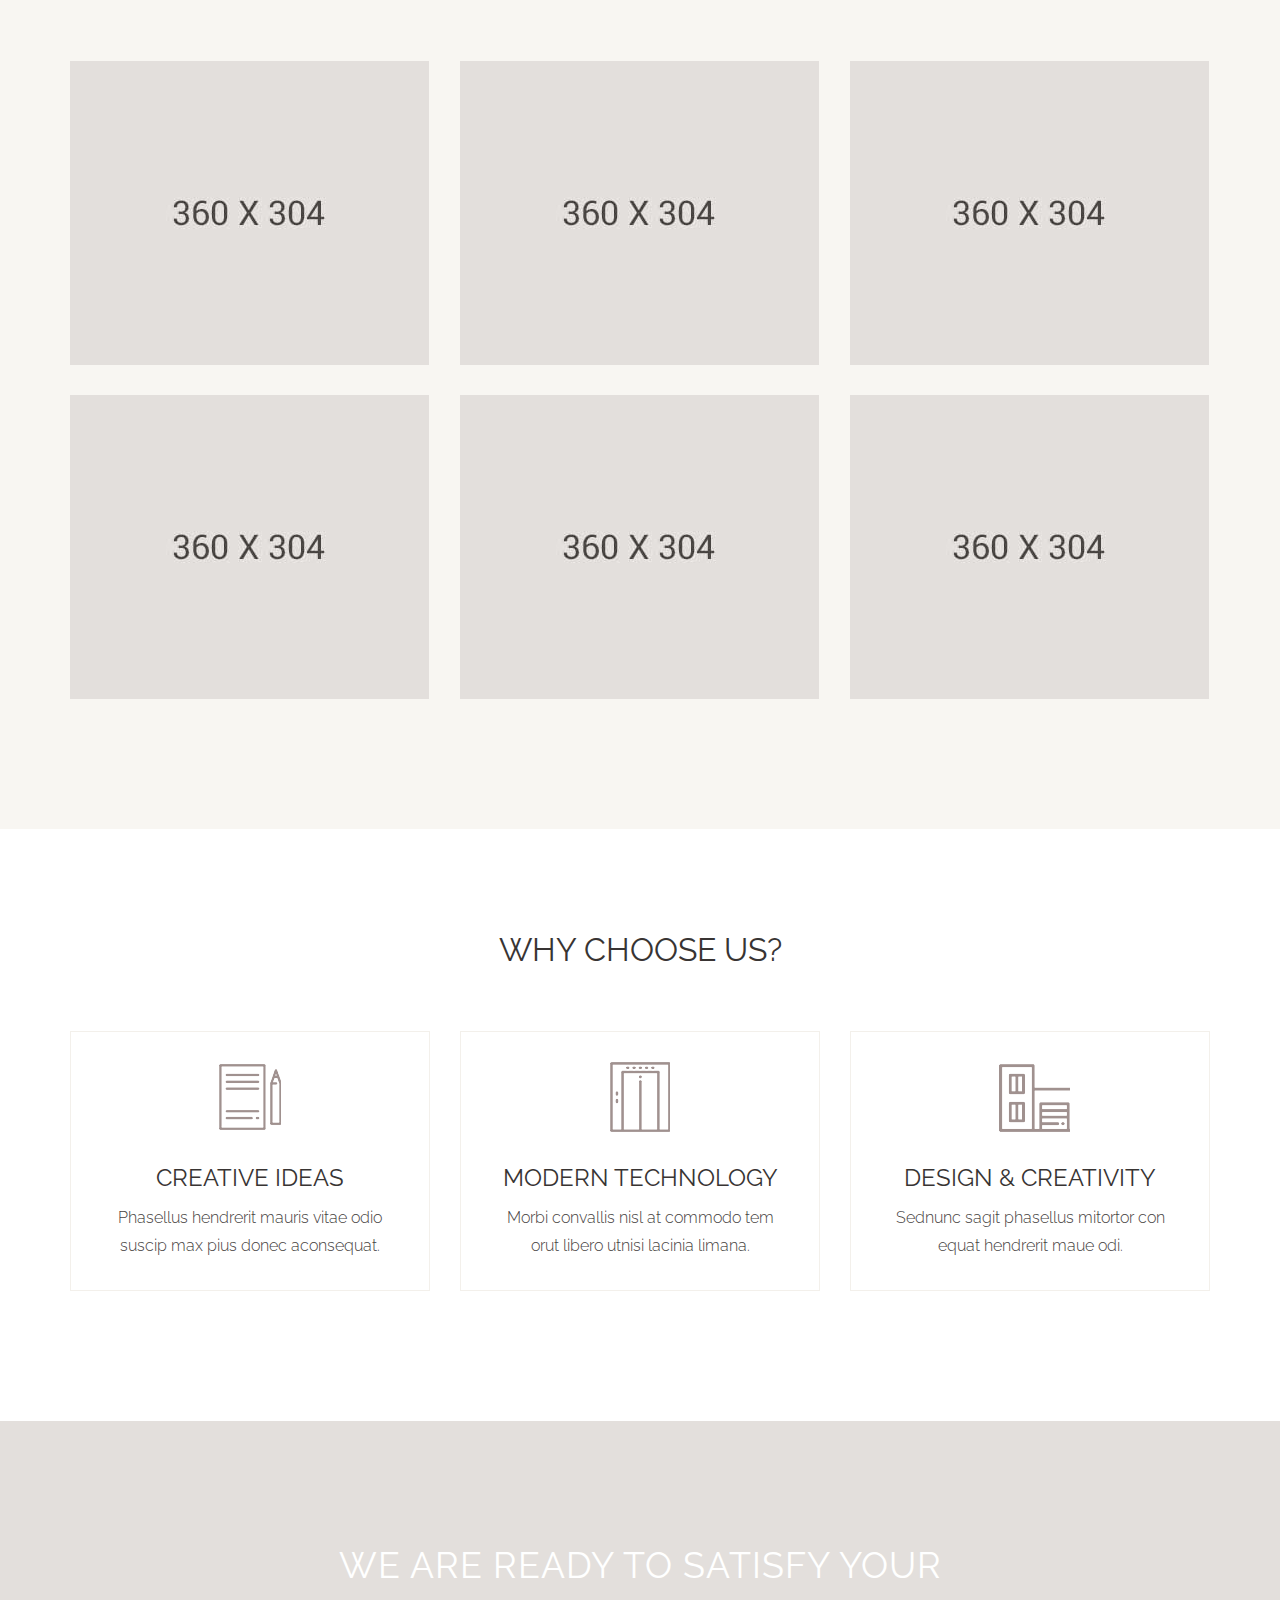
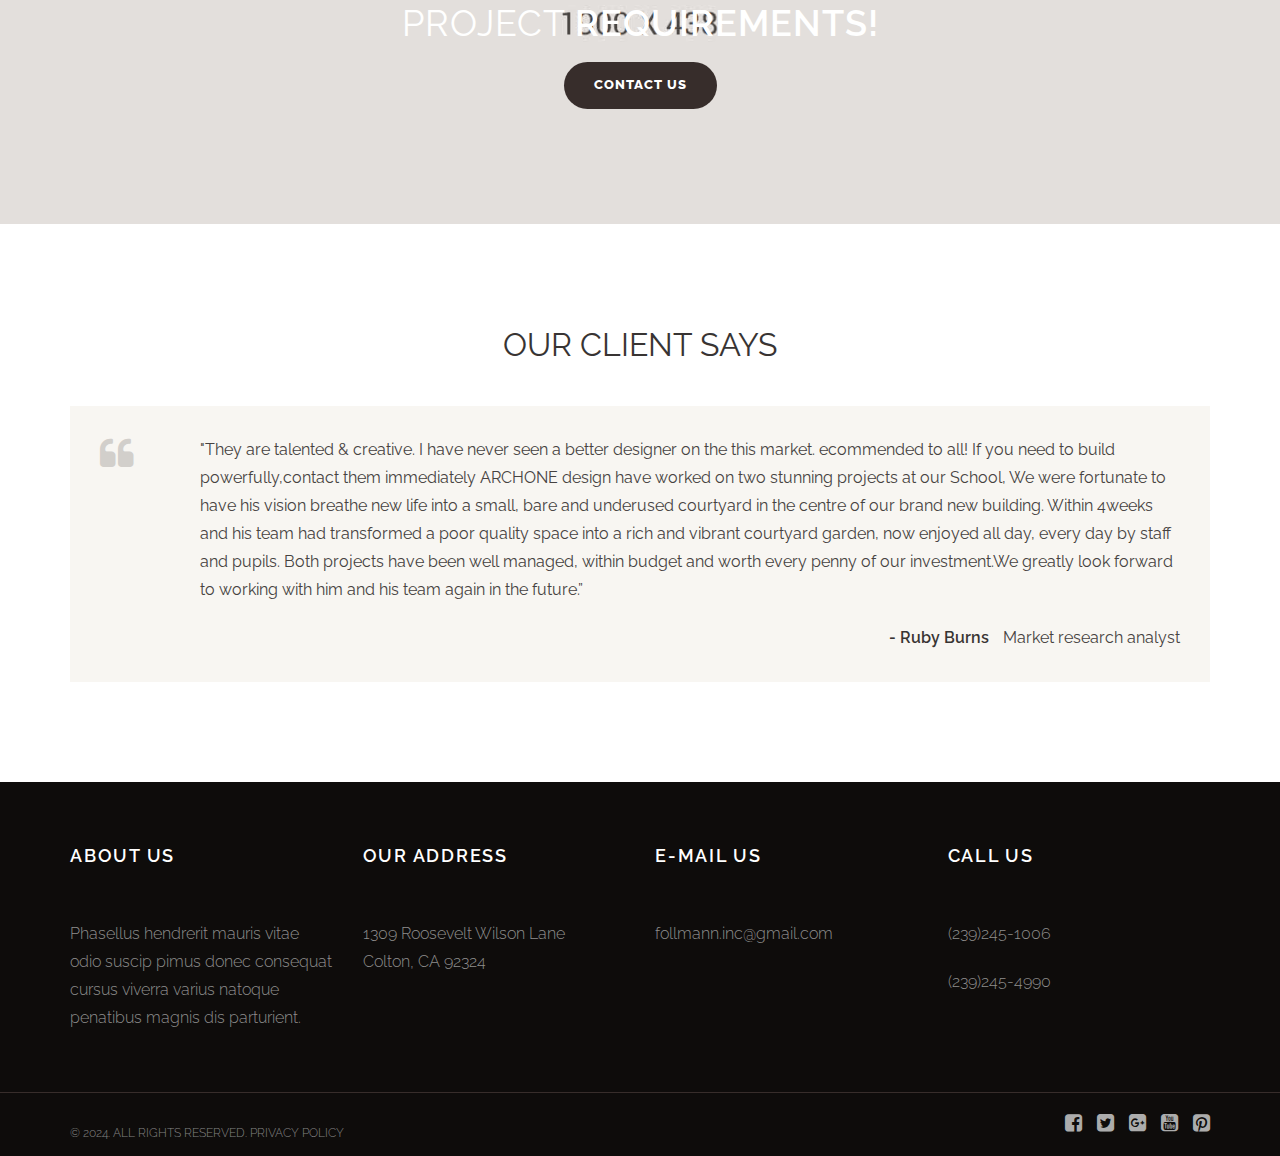
==== commit 3f41d523: "Update header" ====
--- a/index.html
+++ b/index.html
@@ -56,7 +56,7 @@
         <div class="container">
             <div class="row">
                 <div class="col-lg-12 col-md-12 col-sm-12 col-xs-12 text-center">
-                    <h1 class="hero-title"><strong>Interior-exterior</strong><br></h1>
+                    <h1 class="hero-title"><strong>We are the bridge between the house you have and the home you dream.</strong><br></h1>
                 </div>
             </div>
         </div>
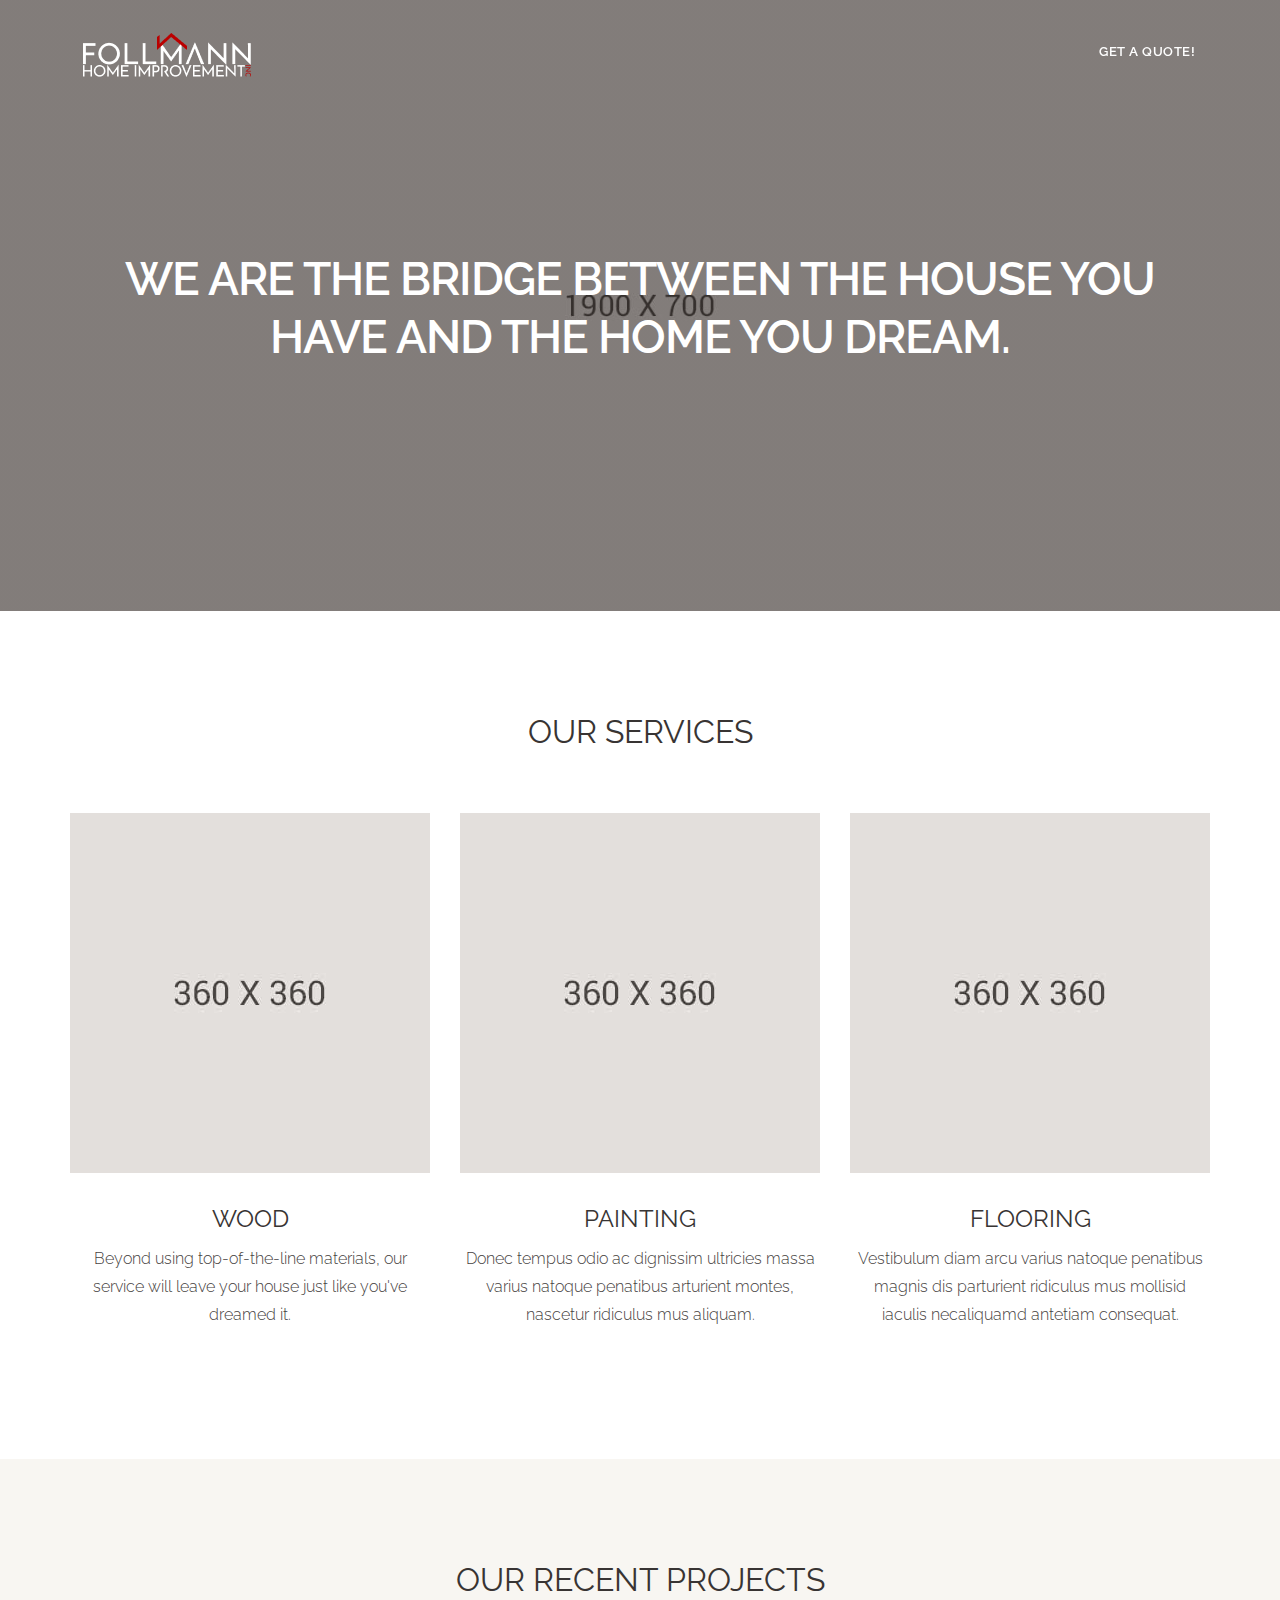
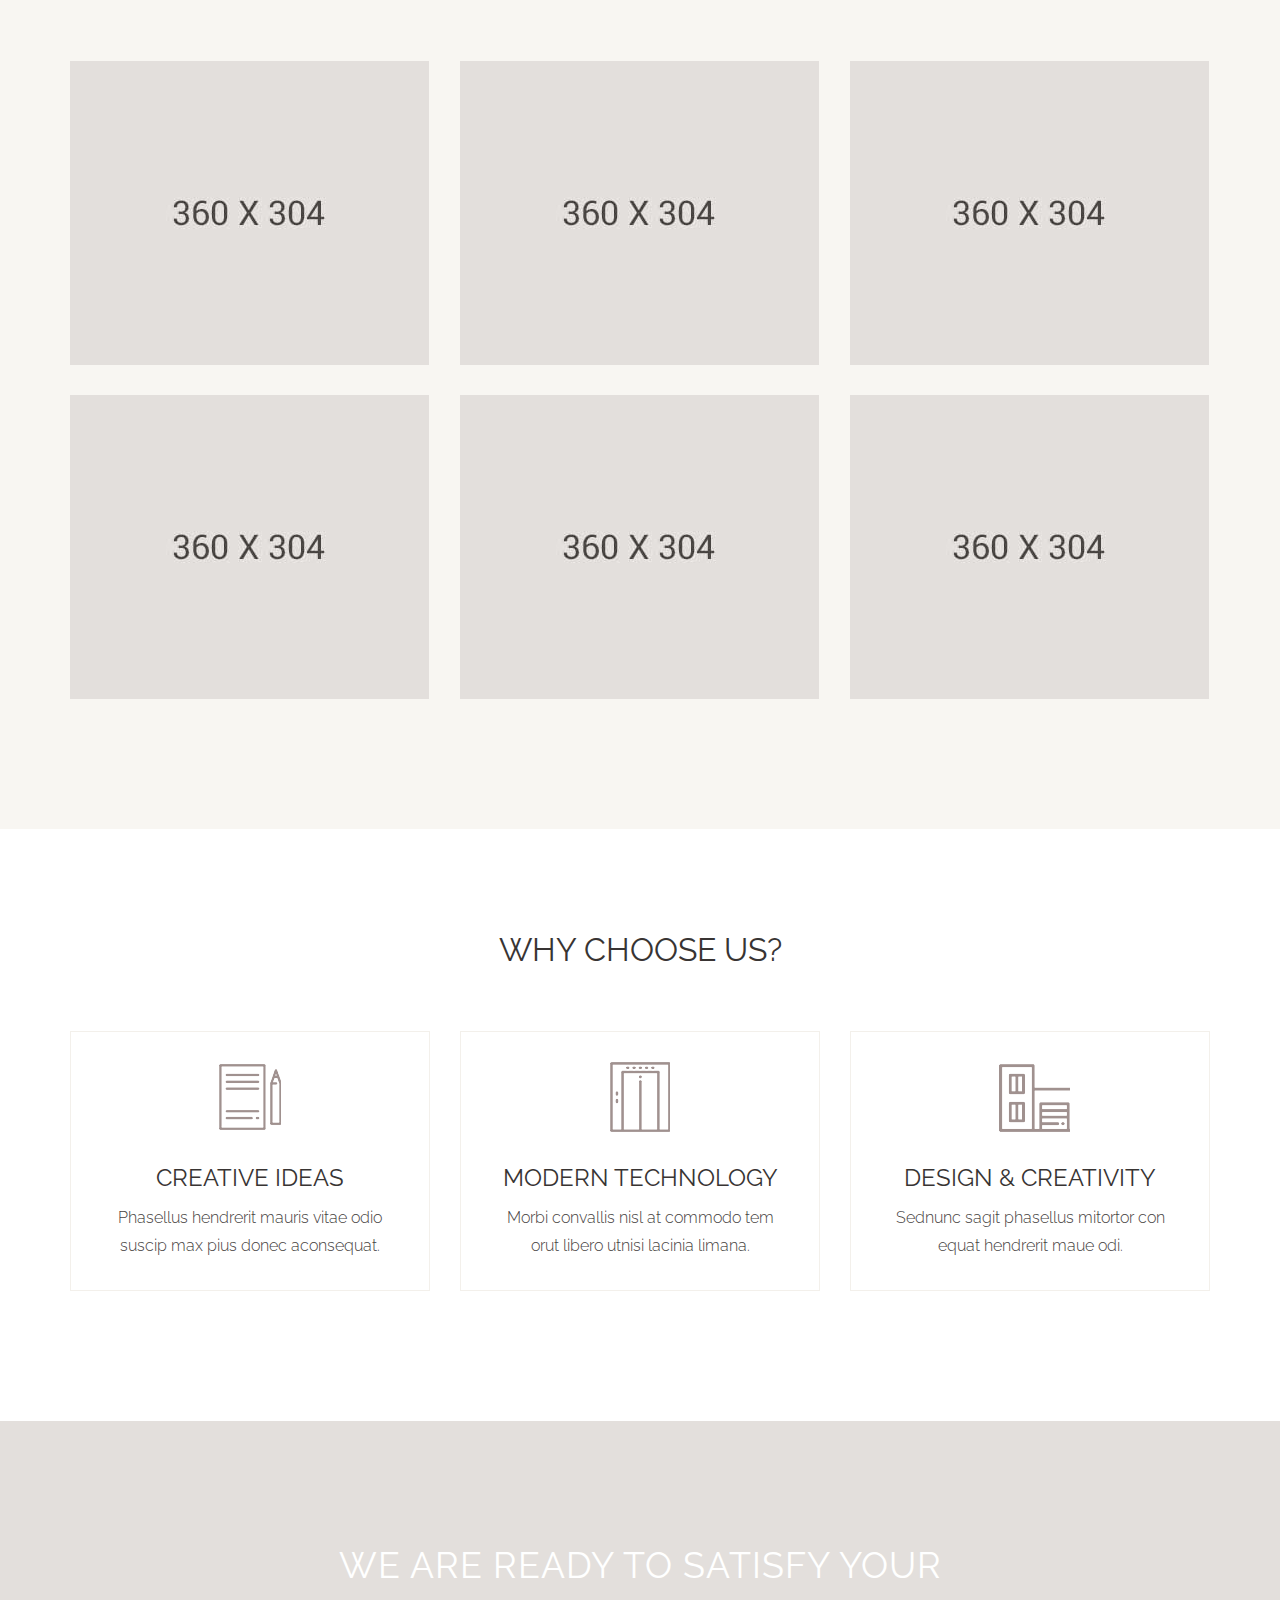
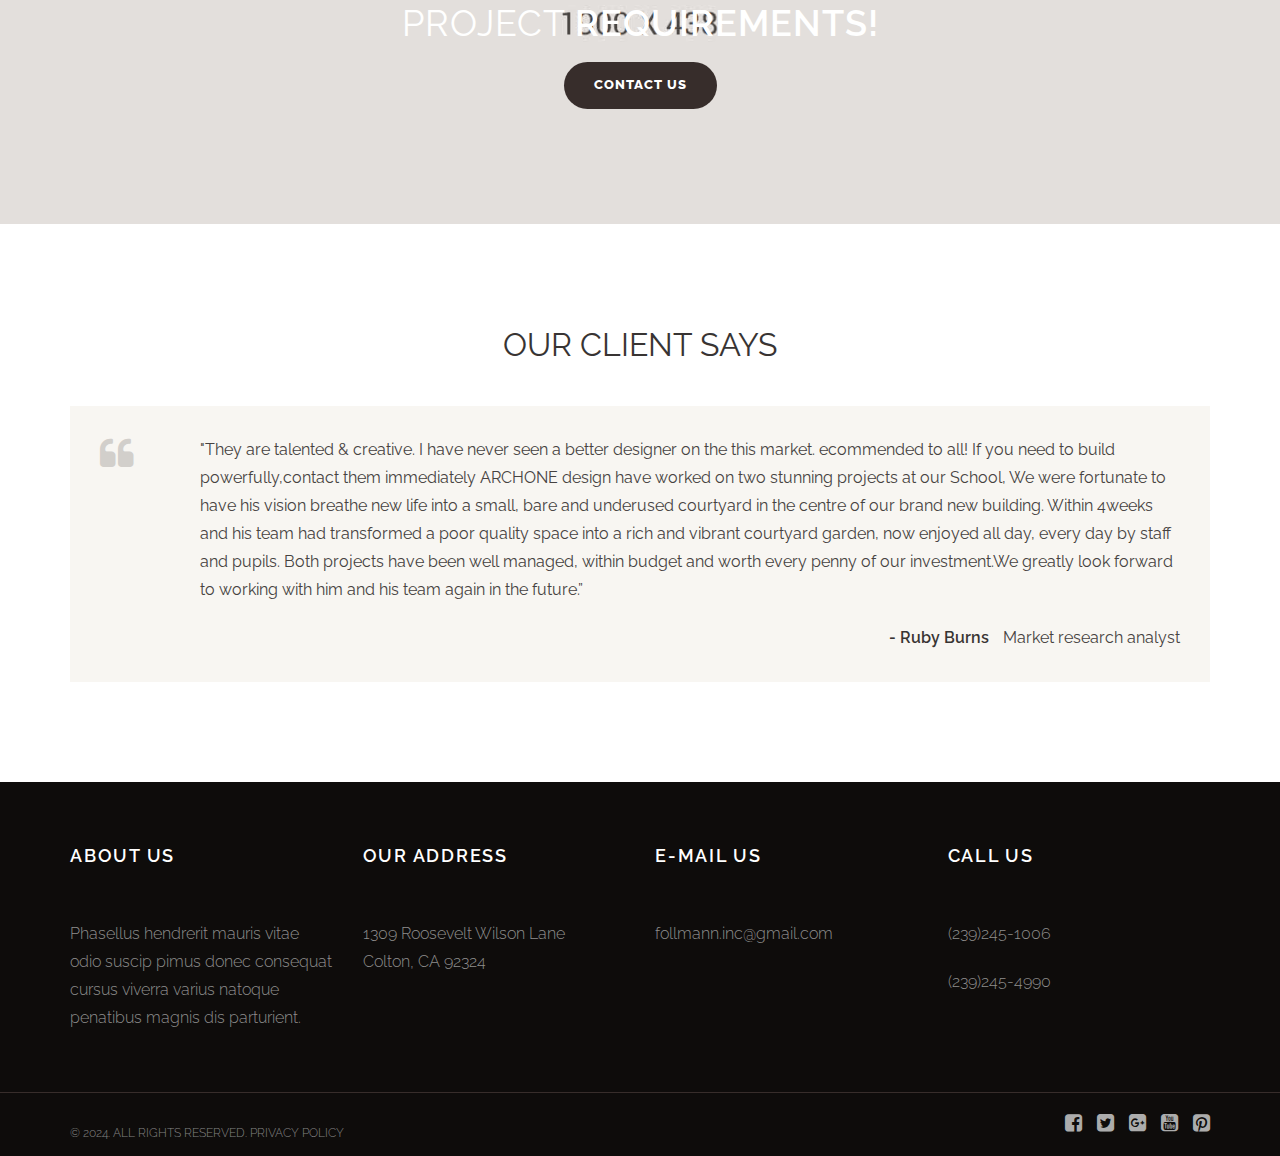
==== commit f43d6c88: "Update services" ====
--- a/index.html
+++ b/index.html
@@ -79,12 +79,12 @@
                         <!-- service block -->
                         <div class="service-img ">
                             <!-- service img -->
-                            <a href="service-detail.html" class="imghover"><img src="images/service-pic-1.jpg" class="img-responsive" alt="Interior Design Website Templates Free Download"> </a>
+                            <a href="service-detail.html" class="imghover"><img src="images/service-pic-1.jpg" class="img-responsive" alt=""> </a>
                         </div>
                         <!-- service img -->
                         <div class="service-content">
                             <!-- service content -->
-                            <h2><a href="service-detail.html" class="title">Interior</a></h2>
+                            <h2><a href="service-detail.html" class="title">Wood</a></h2>
                             <p>Beyond using top-of-the-line materials, our service will leave your house just like you've dreamed it.</p>
                         </div>
                         <!-- service content -->
@@ -101,7 +101,7 @@
                         <!-- service img -->
                         <div class="service-content">
                             <!-- service content -->
-                            <h2><a href="service-detail.html" class="title">Exterior</a></h2>
+                            <h2><a href="service-detail.html" class="title">Painting</a></h2>
                             <p>Donec tempus odio ac dignissim ultricies massa varius natoque penatibus arturient montes, nascetur ridiculus mus aliquam.</p>
                         </div>
                         <!-- service content -->
@@ -118,7 +118,7 @@
                         <!-- service img -->
                         <div class="service-content">
                             <!-- service content -->
-                            <h2><a href="service-detail.html" class="title">Landscape</a></h2>
+                            <h2><a href="service-detail.html" class="title">Flooring</a></h2>
                             <p>Vestibulum diam arcu varius natoque penatibus magnis dis parturient ridiculus mus mollisid iaculis necaliquamd antetiam consequat.</p>
                         </div>
                         <!-- service content -->
